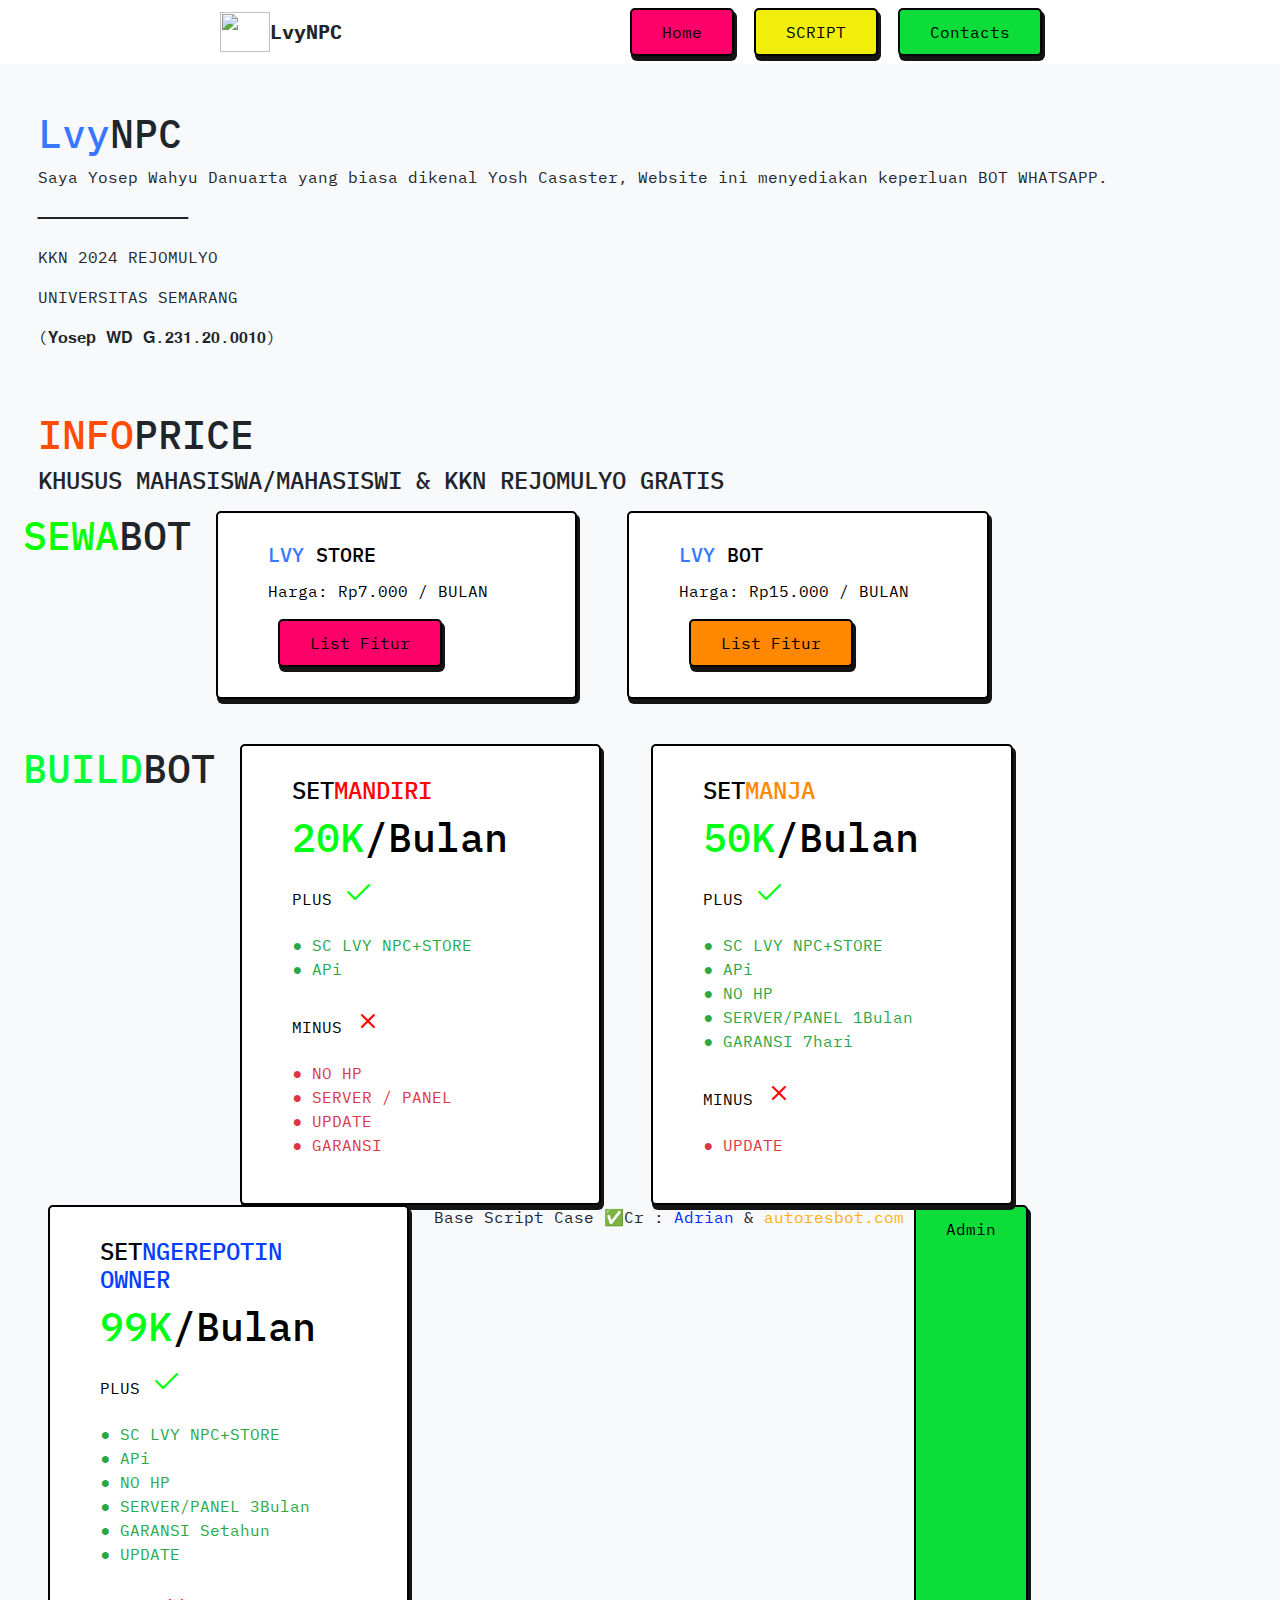
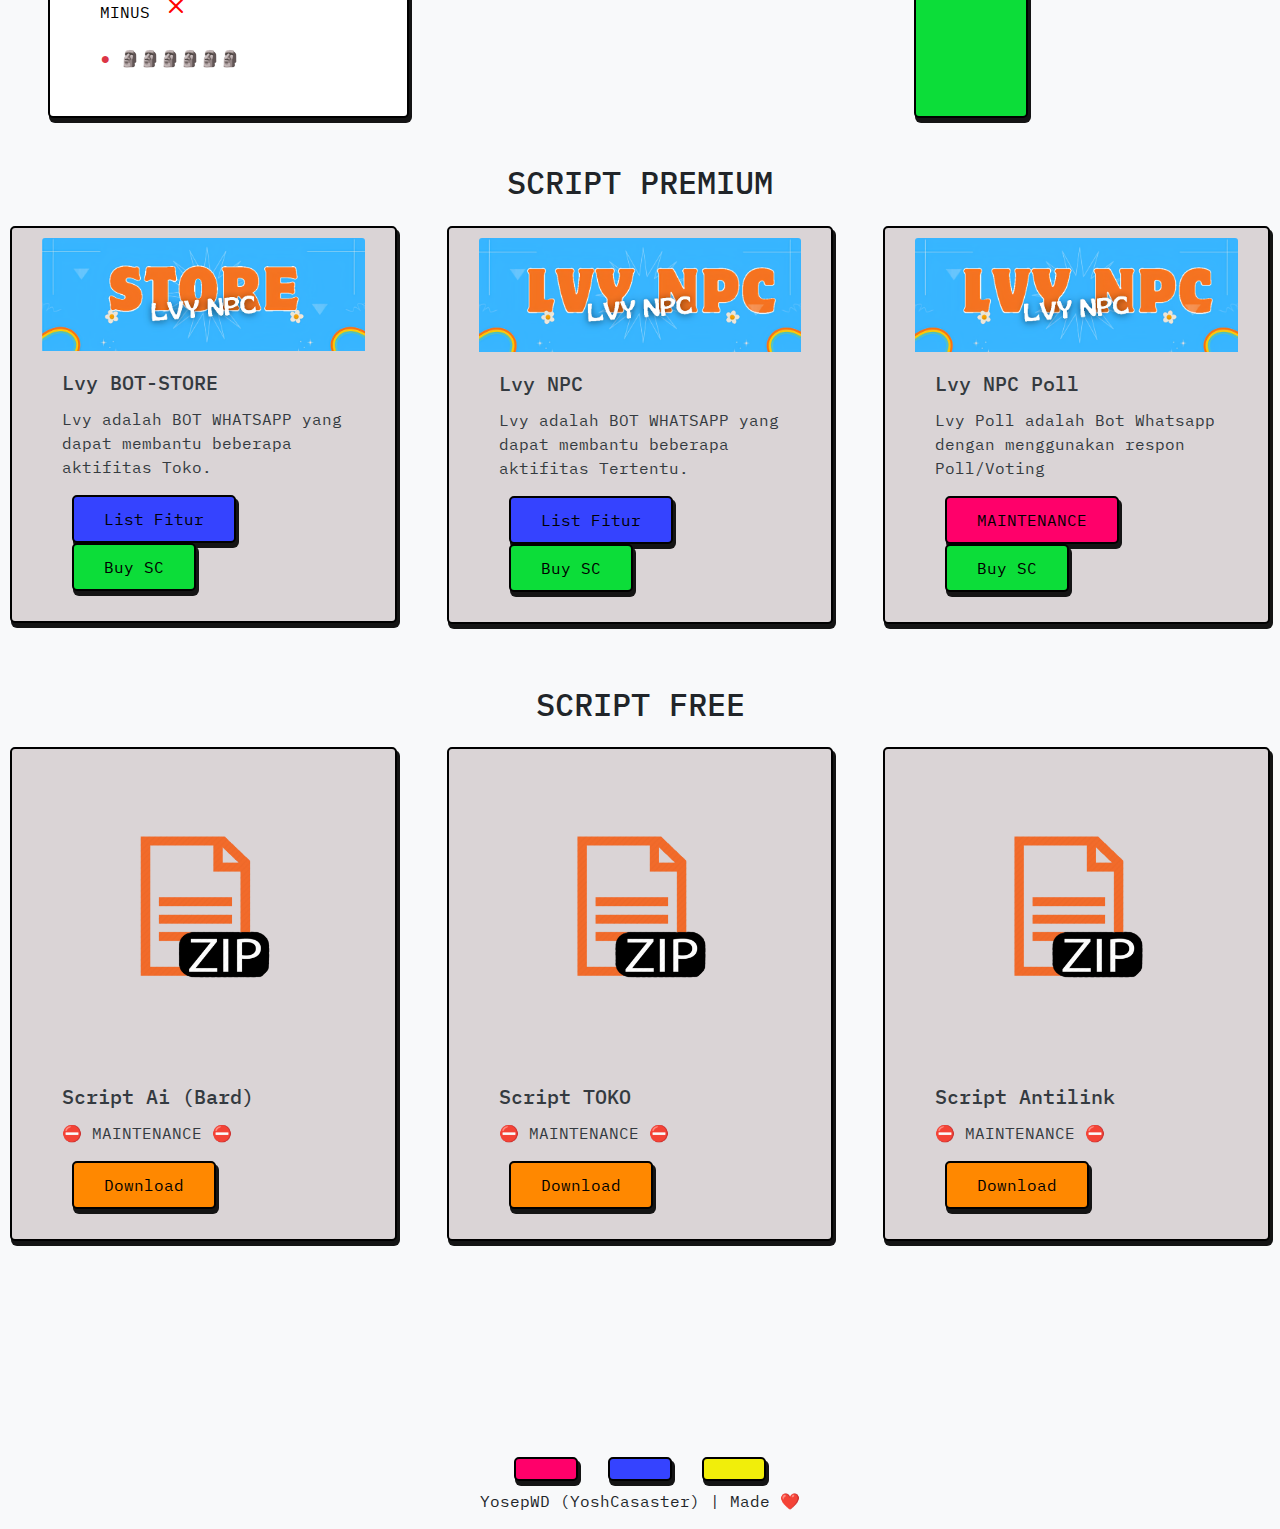
==== index.html @ 6e5c13b6 "update" ====
<!doctype html>
<html lang="en">
  <head>
    <!-- Required meta tags -->
    <meta charset="utf-8">
    <meta name="viewport" content="width=device-width, initial-scale=1, shrink-to-fit=no">
    <meta name="description" content="LvyNPC Portofolio With Bootstrap and Ajax" />
    <meta name="author" content="YosepWD" />
    <!-- Icon -->
    <link rel="icon" type="image/x-icon" href="https://telegra.ph/file/9cbc9ce41ae97f4415b42.png" />
    <!-- Bootstrap CSS -->
    <link rel="stylesheet" href="https://maxcdn.bootstrapcdn.com/bootstrap/4.0.0/css/bootstrap.min.css">
    <!-- fonts -->
    <link rel="preconnect" href="https://fonts.gstatic.com">
    <link href="https://fonts.googleapis.com/css2?family=Comfortaa:wght@300;400;700&display=swap" rel="stylesheet">
    <link href="https://fonts.googleapis.com/css2?family=IBM+Plex+Mono:wght@100;300;400&display=swap" rel="stylesheet">
    <!-- My CSS -->

    <!-- FA -->

  <meta name="viewport" content="width=device-width, initial-scale=1.0">
  <!-- Bootstrap CSS -->
  <link href="https://cdn.jsdelivr.net/npm/bootstrap@5.0.0-beta2/dist/css/bootstrap.min.css" rel="stylesheet"
    integrity="sha384-BmbxuPwQa2lc/FVzBcNJ7UAyJxM6wuqIj61tLrc4wSX0szH/Ev+nYRRuWlolflfl" crossorigin="anonymous" />

  <!-- Bootstrap Icons -->
  <link rel="stylesheet" href="https://cdn.jsdelivr.net/npm/bootstrap-icons@1.3.0/font/bootstrap-icons.css" />
  <link href='https://unpkg.com/boxicons@2.1.4/css/boxicons.min.css' rel='stylesheet'>
  <link rel="stylesheet" href="css/styles.css">
    <script src="https://kit.fontawesome.com/6e0e29fc96.js" crossorigin="anonymous"></script>
    <title>LvyNPC</title>
  </head>
  <body class="bg-light">
    <nav class="navbar navbar sticky-top navbar-expand-lg navbar-light bg-white  flex-grow-0">
        <div class="container">
            <h3><i class="fa fa-mug-hot text-white m-2 pt-1"></i></h3>
            <img src="https://telegra.ph/file/9cbc9ce41ae97f4415b42.png"width="50" height="40"/>
            <a class="navbar-brand font-weight-bold home">LvyNPC</a>
            <button class="navbar-toggler" type="button" data-toggle="collapse" data-target="#navbarSupportedContent" aria-controls="navbarSupportedContent" aria-expanded="false" aria-label="Toggle navigation">
                <span class="navbar-toggler-icon"></span>
            </button>
    
            <div class="collapse navbar-collapse" id="navbarSupportedContent">
                <ul class="navbar-nav ml-auto mr-4">
                    <li class="nav-item">
                        <a class="btn btn-pink home" href="#aboutme"><i class="fa fa-home home"></i> Home <span class="sr-only">(home)</span></a>
                    </li>
                    <li  class="nav-item" >
                        <a class="btn btn-blue about" href="#project" ><i class="fa fa-file"></i> SCRIPT</a>
                    </li>
                    <li   class="nav-item">
                        <a class="btn btn-orange skill" href="https://wa.me/6281935593316" ><i class="fa  fa-phone"></i> Contacts</a>
                    </li>
                </ul>
            </div>
        </div>
    </nav>	<!--Tutup Navbar-->
    
      <section id="aboutme">
        <div class="aboutme">
          <div class="main">
            <div class="detail">
              <h1><span style="color:#3877ff;">Lvy</span>NPC</h1>
              <p>Saya Yosep Wahyu Danuarta yang biasa dikenal Yosh Casaster, Website ini menyediakan keperluan BOT WHATSAPP.
              </p>
              <p>━━━━━━━━━━━━━━━</p>
              <p>KKN 2024 REJOMULYO</p>
              <p>UNIVERSITAS SEMARANG</p>
              <p>(𝐘𝐨𝐬𝐞𝐩 𝐖𝐃 𝐆.𝟐𝟑𝟏.𝟐𝟎.𝟎𝟎𝟏𝟎)
              </p>
            </div>
          </div>
        </div>
      </section>
      <section id="aboutme">
        <div class="aboutme">
          <div class="main">
            <div class="detail">
              <h1><span style="color:#ff4b04;">INFO</span>PRICE</h1>
              <h4><p>KHUSUS MAHASISWA/MAHASISWI & KKN REJOMULYO GRATIS</p></h4>
              <p> </p>
              
        <div class="row">
          <h1><span style="color:#0cff04;">SEWA</span>BOT</h1>
          <div class="col-md-4">   
            <div class="card card-harga">     
              <!--<img src="https://source.unsplash.com/random" class="card-img-top" alt="Gambar Produk">-->
              <div class="card-body">
                <h5 class="card-title"><span style="color:#3877ff;">LVY</span> STORE</h5>
                <p class="card-text">Harga: Rp7.000 / BULAN</p>
                <!-- Button trigger modal -->
<button type="button" class="btn btn-pink" data-toggle="modal" data-target="#exampleModalCenter"><i class="fa fa-file"></i>
  List Fitur
</button>

<!-- Modal -->
<div class="modal fade" id="exampleModalCenter" tabindex="-1" role="dialog" aria-labelledby="exampleModalCenterTitle" aria-hidden="true">
  <div class="modal-dialog modal-dialog-centered" role="document">
    <div class="modal-content">
      <div class="modal-header">
        <h5 class="modal-title" id="exampleModalLongTitle">Modal title</h5>
        <button type="button" class="close" data-dismiss="modal" aria-label="Close">
          <span aria-hidden="true">&times;</span>
        </button>
      </div>
      <div class="modal-body">
        ┌────────────<br>
│ • Name  : Alfa Assistance<br>
│ • Status : Premium<br>
│ • Date   : Minggu, 7 Januari 2024<br>
❏───────────<br>
┌─「COMMUNITY」<br>
│WEBSITE<br>
│• https://yoshcasaster.github.io/WebLVY/<br>
│SALURAN
│• https://whatsapp.com/channel/0029VaIZqLT3GJOqN5NQ0B2Y<br>
│GC LVY STARGIRL<br>
│• https://chat.whatsapp.com/FZTiA8zU3gM3tDPOD5cqKW<br>
❏───────────<br>
╭────「 ʙᴏᴛ ɪɴꜰᴏ  」<br>
│✦ ᴏᴡɴᴇʀ<br>
╰────────────────────────<br>
╭────「 ꜱᴇᴀʀᴄʜ/ᴅᴏᴡɴʟᴏᴀᴅ 」<br>
│✦ ᴍᴏᴅ <br>
│✦ ʏᴛꜱᴇᴀʀᴄʜ <br> 
│✦ ʏᴛᴍᴘ3 <br>
│✦ ᴛɪᴋᴛᴏᴋ <br>
╰────────────────────────<br>
╭────「 ɢᴀᴍᴇ  」<br>
│✦ ꜰᴀᴍɪʟʏ100 <br>
│✦ ʙʟᴀᴄᴋᴊᴀᴄᴋ<br>
│✦ ᴛᴇʙᴀᴋᴀɴɢᴋᴀ<br>
│✦ ᴛᴇʙᴀᴋʙᴇɴᴅᴇʀᴀ<br>
│✦ ᴛᴇʙᴀᴋ ʟᴀɢᴜ <br>
│✦ ᴛᴇʙᴀᴋ ɢᴀᴍʙᴀʀ <br>
│✦ ᴛᴇʙᴀᴋ ᴋᴀᴛᴀ <br>
│✦ ᴛᴇʙᴀᴋ ᴋᴀʟɪᴍᴀᴛ <br>
│✦ ᴛᴇʙᴀᴋ ʟɪʀɪᴋ <br>
│✦ ᴛᴇʙᴀᴋ ʟᴏɴᴛᴏɴɢ <br>
│✦ ᴋᴜɪꜱᴍᴀᴛʜ <br>
│✦ ᴛɪᴄᴛᴀᴄᴛᴏᴇ <br>
│✦ ᴅᴇʟᴛᴛᴄ <br>
│✦ ꜱᴜɪᴛ<br>
│✦ ᴛʀᴜᴛʜ<br>
│✦ ᴅᴀʀᴇ<br>
╰────────────────────────<br>
╭────「 ɢʀᴏᴜᴘ ᴍᴇɴᴜ  」<br>
│✦ ꜱᴇᴛᴡᴇʟᴄᴏᴍᴇ<br>
│✦ ᴡᴇʟᴄᴏᴍᴇ ᴏɴ/ᴏꜰꜰ<br>
│✦ ᴀʙꜱᴇɴ<br>
│✦ ʟɪꜱᴛᴀʙꜱᴇɴ<br>
│✦ ᴅᴇʟ <br>
│✦ ʟɪɴᴋɢʀᴜʙ<br> 
│✦ ɪɴꜰᴏɢʀᴜʙ <br>
│✦ ʀᴇꜱᴇᴛʟɪɴᴋɢᴄ <br>
│✦ ᴋɪᴄᴋ <br>
│✦ ᴀᴅᴅ <br>
│✦ ᴘʀᴏᴍᴏᴛᴇ <br>
│✦ ᴘʀᴏᴍᴏᴛᴇᴍᴇ<br>
│✦ ᴅᴇᴍᴏᴛᴇ <br>
│✦ ʜɪᴅᴇᴛᴀɢ <br>
│✦ ɢʀᴏᴜᴘ ᴏɴ/ᴏꜰꜰ<br>
│✦ ᴇᴅɪᴛɪɴꜰᴏ <br>
│✦ ᴇᴅɪᴛꜱᴜʙᴊᴇᴋ <br>
│✦ ᴇᴅɪᴛᴅᴇꜱᴋ <br>
│✦ ᴛᴀɢᴀʟʟ <br>
│✦ ᴅᴇᴍᴏᴛᴇᴀʟʟ <br>
│✦ ᴘʀᴏᴍᴏᴛᴇᴀʟʟ <br>
│✦ ꜱᴇᴡᴀ <br>
│✦ ʟɪꜱᴛꜱᴇᴡᴀ<br>
│✦ ᴏᴜᴛɢʀᴜᴘ <br>
│✦ ʙᴄɢʀᴏᴜᴘ <br>
│✦ ʙᴄɪᴍɢ <br>
│✦ ᴀɴᴛɪʟɪɴᴋ ᴏɴ/ᴏꜰꜰ<br>
│✦ ᴀɴᴛɪʟɪɴᴋᴠ2 ᴏɴ/ᴏꜰꜰ<br>
│✦ ɢᴇᴛɴᴀᴍᴇ <br>
│✦ ɢᴇᴛᴘɪᴄ <br>
│✦ ꜱᴇᴛᴘᴘʙᴏᴛ <br>
│✦ ꜱᴇᴛᴘᴘɢʀᴏᴜᴘ <br>
│✦ ᴀꜰᴋ<br>
│✦ ꜱᴇᴛʙɪᴏ<br>
│✦ ꜱᴇᴛɴᴀᴍᴇ<br>
│✦ ᴍᴜᴛᴇ<br>
│✦ ᴍᴇ<br>
│✦ ʙᴜʏʟɪᴍɪᴛ<br>
╰────────────────────────<br>
╭────「 ɪᴍᴀɢᴇ ᴄʀᴇᴀᴛᴏʀ  」<br>
│✦ ᴛᴏɪᴍᴀɢᴇ<br>
│✦ ʀᴇᴍᴏᴠᴇʙɢ<br>
│✦ ʜᴅ<br>
│✦ ꜱᴛɪᴄᴋᴇʀ <br>
│✦ ᴡᴍ <br>
╰────────────────────────<br>
╭────「 ꜱᴛᴏʀᴇ  」<br>
│✦ pdone<br>
│✦ pproses<br>
│✦ list<br>
│✦ addlist<br>
│✦ updatelist<br>
│✦ dellist<br>
│✦ ppcouple<br>
│✦ stalknick<br>
╰────────────────────────<br>
      </div>
      <div class="modal-footer">
        <button type="button" class="btn btn-secondary" data-dismiss="modal">Close</button>
        <button type="button" class="btn btn-primary">Save changes</button>
      </div>
    </div>
  </div>
</div>
                
              </div>
            </div>
          </div>
          <div class="col-md-4">
            <div class="card card-harga">   
             <!-- <img src="https://source.unsplash.com/random" class="card-img-top" alt="Gambar Produk"> -->
              <div class="card-body">
                <h5 class="card-title"><span style="color:#3877ff;">LVY</span> BOT</h5>
                <p class="card-text">Harga: Rp15.000 / BULAN</p>
                 <!-- Button trigger modal -->
<button type="button" class="btn btn-black" data-toggle="modal" data-target="#exampleModalLong"> <i class="fa fa-file"></i>
  List Fitur
</button>
</div>
<!-- Modal -->
<div class="modal fade" id="exampleModalLong" tabindex="-1" role="dialog" aria-labelledby="exampleModalLongTitle" aria-hidden="true">
  <div class="modal-dialog" role="document">
    <div class="modal-content">
      <div class="modal-header">
        <h5 class="modal-title" id="exampleModalLongTitle">Modal title</h5>
        <button type="button" class="close" data-dismiss="modal" aria-label="Close">
          <span aria-hidden="true">&times;</span>
        </button>
      </div>
      <div class="modal-body">
┌────────────<br>
│ • Name  : Alfa Assistance<br>
│ • Status : Premium<br>
│ • Date   : Minggu, 7 Januari 2024<br>
❏───────────<br>
┌─「COMMUNITY」<br>
│WEBSITE<br>
│• https://yoshcasaster.github.io/WebLVY/<br>
│SALURAN
│• https://whatsapp.com/channel/0029VaIZqLT3GJOqN5NQ0B2Y<br>
│GC LVY STARGIRL<br>
│• https://chat.whatsapp.com/FZTiA8zU3gM3tDPOD5cqKW<br>
❏───────────<br>
╭────「 ᴀʀᴛɪꜰɪᴄɪᴀʟ ɪɴᴛᴇʟʟɪɢᴇɴᴄᴇ 」<br>
│✦ ᴀɪ ᴛᴇxᴛ<br>
│✦ ᴀɪᴍᴀᴛʜ ᴛᴇxᴛ<br>
│✦ ᴠᴏɪᴄᴇᴀɪ ᴛᴇxᴛ | ᴏᴘꜱɪ<br>
│✦ ɪᴍᴀɢᴇʙɪɴɢ ᴛᴇxᴛ<br>
│✦ ɪᴍᴀɢᴇᴀɪ ᴛᴇxᴛ<br>
│✦ ꜱɪᴍɪ ᴛᴇxᴛ<br>
╰────────────────────────
╭────「 ᴀɴɪᴍᴇ 」<br>
│✦ ᴛᴏᴀɴɪᴍᴇ <br>
│✦ ᴡᴀɪꜰᴜ <br>
│✦ ɴᴇᴋᴏ <br>
│✦ ꜱʜɪɴᴏʙᴜ <br>
│✦ ᴍᴇɢᴜᴍɪɴ <br>
│✦ ʙᴜʟʟʏ <br>
│✦ ᴄᴜᴅᴅʟᴇ <br>
│✦ ᴄʀʏ <br>
│✦ ʜᴜɢ <br>
│✦ ᴀᴡᴏᴏ <br>
│✦ ᴋɪꜱꜱ <br>
│✦ ʟɪᴄᴋ <br>
│✦ ᴘᴀᴛ <br>
│✦ ꜱᴍᴜɢ <br>
│✦ ʙᴏɴᴋ <br>
│✦ ʏᴇᴇᴛ <br>
│✦ ʙʟᴜꜱʜ <br>
│✦ ꜱᴍɪʟᴇ <br>
│✦ ᴡᴀᴠᴇ <br>
│✦ ʜɪɢʜꜰɪᴠᴇ<br> 
│✦ ʜᴀɴᴅʜᴏʟᴅ <br>
│✦ ɴᴏᴍ <br>
│✦ ʙɪᴛᴇ <br>
│✦ ɢʟᴏᴍᴘ <br>
│✦ ꜱʟᴀᴘ <br>
│✦ ᴋɪʟʟ <br>
│✦ ᴋɪᴄᴋ <br>
│✦ ʜᴀᴘᴘʏ <br>
│✦ ᴡɪɴᴋ <br>
│✦ ᴘᴏᴋᴇ <br>
│✦ ᴅᴀɴᴄᴇ <br>
│✦ ᴄʀɪɴɢᴇ <br>
│✦ ᴡᴀɪꜰᴜ_ ɴꜱꜰᴡ <br> 
│✦ ɴᴇᴋᴏ_ ɴꜱꜰᴡ <br>
│✦ ᴛʀᴀᴘ_ ɴꜱꜰᴡ <br>
│✦ ʙʟᴏᴡᴊᴏʙ_ ɴꜱꜰᴡ<br>
╰────────────────────────<br>
╭────「 ʙᴀɴᴇᴅ  」<br>
│✦ ᴋᴇɴᴏɴ <br>
│✦ ʙᴀɴɴᴇᴅ <br>
│✦ ᴜɴʙᴀɴɴᴇᴅ <br>
│✦ ᴜɴʙᴀɴɴᴇᴅᴠ2 <br>
│✦ ᴜɴʙᴀɴɴᴇᴅᴠ3 <br>
│✦ ᴜɴʙᴀɴɴᴇᴅᴠ4 <br>
│✦ ᴜɴʙᴀɴɴᴇᴅᴠ5<br>
╰────────────────────────<br>
╭────「 ʙᴇʀɪᴛᴀ ᴍᴇɴᴜ  」<br>
│✦ ᴄɴɴ <br>
│✦ ᴄɴʙᴄ <br>
│✦ ᴛʀɪʙᴜɴ <br>
│✦ ᴋᴏᴍᴘᴀꜱ <br>
│✦ ᴅᴇᴛɪᴋ <br>
│✦ ᴅᴀɪʟʏ <br>
│✦ ɪɴᴇᴡꜱ <br>
│✦ ᴀɴᴛᴀʀᴀ <br>
│✦ ᴋᴏɴᴛᴀɴ <br>
│✦ ᴊᴀʟᴀɴᴛɪᴋᴜꜱ<br>
╰────────────────────────<br>
╭────「 ʙᴏᴛ ɪɴꜰᴏ  」<br>
│✦ ᴏᴡɴᴇʀ<br>
│✦ ɢʀᴜʙʙᴏᴛ<br>
│✦ ᴛᴜᴛᴏʀ<br>
╰────────────────────────<br>
╭────「 ᴅᴀᴛᴀʙᴀꜱᴇ  」<br>
│✦ ᴀᴅᴅᴠɴ <br>
│✦ ꜱᴇɴᴅᴠɴ <br>
│✦ ᴅᴇʟᴠɴ <br>
│✦ ʟɪꜱᴛᴠɴ<br>
│✦ ᴀᴅᴅʟɪꜱᴛ<br>
│✦ ᴅᴇʟʟɪꜱᴛ<br>
│✦ ʟɪꜱᴛ<br>
╰────────────────────────<br>
╭────「 ꜱᴇᴀʀᴄʜ/ᴅᴏᴡɴʟᴏᴀᴅ 」<br>
│✦ ᴋʙʙɪ <br>
│✦ ᴍᴏᴅ <br>
│✦ ʏᴛꜱᴇᴀʀᴄʜ <br> 
│✦ ʏᴛᴍᴘ3 <br>
│✦ ᴛɪᴋᴛᴏᴋ <br>
│✦ ᴛᴛꜱᴇᴀʀᴄʜ <br>
│✦ ᴛɪᴋᴛᴏᴋꜱʟɪᴅᴇ <br>
│✦ ᴛɪᴋᴛᴏᴋᴍᴘ3 <br>
│✦ ɪɢ <br>
│✦ ꜰʙ <br>
│✦ ᴘʟᴀʏ <br>
│✦ ʏᴛᴍᴘ4 <br>
│✦ ᴘɪɴᴛᴇʀᴇꜱᴛ<br> 
│✦ ɢᴏᴏɢʟᴇ <br>
│✦ ꜱᴛᴀʟᴋᴛɪᴋᴛᴏᴋ<br> 
│✦ ꜱʜɪᴏ<br>
╰────────────────────────<br>
╭────「 ɢᴀᴍᴇ  」<br>
│✦ ꜰᴀᴍɪʟʏ100 <br>
│✦ ʙʟᴀᴄᴋᴊᴀᴄᴋ<br>
│✦ ᴛᴇʙᴀᴋᴀɴɢᴋᴀ<br>
│✦ ᴛᴇʙᴀᴋʙᴇɴᴅᴇʀᴀ<br>
│✦ ᴛᴇʙᴀᴋ ʟᴀɢᴜ <br>
│✦ ᴛᴇʙᴀᴋ ɢᴀᴍʙᴀʀ <br>
│✦ ᴛᴇʙᴀᴋ ᴋᴀᴛᴀ <br>
│✦ ᴛᴇʙᴀᴋ ᴋᴀʟɪᴍᴀᴛ <br>
│✦ ᴛᴇʙᴀᴋ ʟɪʀɪᴋ <br>
│✦ ᴛᴇʙᴀᴋ ʟᴏɴᴛᴏɴɢ <br>
│✦ ᴋᴜɪꜱᴍᴀᴛʜ <br>
│✦ ᴛɪᴄᴛᴀᴄᴛᴏᴇ <br>
│✦ ᴅᴇʟᴛᴛᴄ <br>
│✦ ꜱᴜɪᴛ<br>
│✦ ᴛʀᴜᴛʜ<br>
│✦ ᴅᴀʀᴇ<br>
╰────────────────────────<br>
╭────「 ᴋᴇʀᴀɴɢ ᴀᴊᴀɪʙ  」<br>
│✦ ʙɪꜱᴀᴋᴀʜ<br>
│✦ ᴋᴀᴘᴀɴᴋᴀʜ<br>
│✦ ᴄᴇᴋɢᴀɴᴛᴇɴɢ<br>
│✦ ᴄᴇᴋᴄᴀɴᴛɪᴋ<br>
│✦ ᴄᴇᴋᴍᴀᴛɪ<br>
╰────────────────────────<br>
╭────「 ɢʀᴏᴜᴘ ᴍᴇɴᴜ  」<br>
│✦ ꜱᴇᴛᴡᴇʟᴄᴏᴍᴇ<br>
│✦ ᴡᴇʟᴄᴏᴍᴇ ᴏɴ/ᴏꜰꜰ<br>
│✦ ᴀʙꜱᴇɴ<br>
│✦ ʟɪꜱᴛᴀʙꜱᴇɴ<br>
│✦ ᴘᴜꜱʜᴋᴏɴᴛᴀᴋ <br>
│✦ ᴅᴇʟ <br>
│✦ ʟɪɴᴋɢʀᴜʙ<br> 
│✦ ɪɴꜰᴏɢʀᴜʙ <br>
│✦ ʀᴇꜱᴇᴛʟɪɴᴋɢᴄ <br>
│✦ ᴋɪᴄᴋ <br>
│✦ ᴀᴅᴅ <br>
│✦ ᴘʀᴏᴍᴏᴛᴇ <br>
│✦ ᴘʀᴏᴍᴏᴛᴇᴍᴇ<br>
│✦ ᴅᴇᴍᴏᴛᴇ <br>
│✦ ʜɪᴅᴇᴛᴀɢ <br>
│✦ ɢʀᴏᴜᴘ ᴏɴ/ᴏꜰꜰ<br>
│✦ ᴇᴅɪᴛɪɴꜰᴏ <br>
│✦ ᴇᴅɪᴛꜱᴜʙᴊᴇᴋ <br>
│✦ ᴇᴅɪᴛᴅᴇꜱᴋ <br>
│✦ ᴛᴀɢᴀʟʟ <br>
│✦ ᴅᴇᴍᴏᴛᴇᴀʟʟ <br>
│✦ ᴘʀᴏᴍᴏᴛᴇᴀʟʟ <br>
│✦ ꜱᴇᴡᴀ <br>
│✦ ʟɪꜱᴛꜱᴇᴡᴀ<br>
│✦ ᴏᴜᴛɢʀᴜᴘ <br>
│✦ ʙᴄɢʀᴏᴜᴘ <br>
│✦ ʙᴄɪᴍɢ <br>
│✦ ᴀɴᴛɪʟɪɴᴋ ᴏɴ/ᴏꜰꜰ<br>
│✦ ᴀɴᴛɪʟɪɴᴋᴠ2 ᴏɴ/ᴏꜰꜰ<br>
│✦ ɢᴇᴛɴᴀᴍᴇ <br>
│✦ ɢᴇᴛᴘɪᴄ <br>
│✦ ꜱᴇᴛᴘᴘʙᴏᴛ <br>
│✦ ꜱᴇᴛᴘᴘɢʀᴏᴜᴘ <br>
│✦ ᴀꜰᴋ<br>
│✦ ꜱᴇᴛʙɪᴏ<br>
│✦ ꜱᴇᴛɴᴀᴍᴇ<br>
│✦ ᴍᴜᴛᴇ<br>
│✦ ᴍᴇ<br>
│✦ ʙᴜʏʟɪᴍɪᴛ<br>
╰────────────────────────<br>
╭────「 ɪɴꜰᴏʀᴍᴀᴛɪᴏɴ 」<br>
│✦ ɪɴꜰᴏɢᴇᴍᴘᴀ <br>
│✦ ᴀʀᴛɪᴍɪᴍᴘɪ <br>
│✦ ʀᴀᴍᴀʟᴀɴᴊᴏᴅᴏʜ <br>
│✦ ᴀʀᴛɪɴᴀᴍᴀ <br>
│✦ ᴋᴇᴄᴏᴄᴏᴋᴀɴᴘᴀꜱᴀɴɢᴀɴ <br>
│✦ ꜱɪꜰᴀᴛᴜꜱᴀʜᴀ <br>
│✦ ᴘᴇᴋᴇʀᴊᴀᴀɴ <br>
│✦ ʀᴀᴍᴀʟᴀɴɴᴀꜱɪʙ <br>
│✦ ᴘᴏᴛᴇɴꜱɪᴘᴇɴʏᴀᴋɪᴛ <br>
│✦ ᴀʀᴛɪᴛᴀʀᴏᴛ <br>
│✦ ꜰᴇɴɢꜱʜᴜɪ <br>
│✦ ʜᴀʀɪʙᴀɪᴋ <br>
│✦ ʜᴀʀɪꜱᴀɴɢᴀʀ <br>
│✦ ʜᴀʀɪɴᴀᴀꜱ <br>
│✦ ɴᴀɢᴀʜᴀʀɪ <br>
│✦ ᴀʀᴀʜʀᴇᴊᴇᴋɪ <br>
│✦ ᴘᴇʀᴜɴᴛᴜɴɢᴀɴ <br>
│✦ ᴡᴇᴛᴏɴ <br>
│✦ ꜱɪꜰᴀᴛ <br>
│✦ ᴋᴇʙᴇʀᴜɴᴛᴜɴɢᴀɴ<br> 
│✦ ᴍᴇᴍᴀɴᴄɪɴɢ <br>
│✦ ᴍᴀꜱᴀꜱᴜʙᴜʀ<br>
╰────────────────────────<br>
╭────「 ɪꜱʟᴀᴍɪᴄ 」<br>
│✦ ᴊᴀᴅᴡᴀʟꜱʜᴏʟᴀᴛ<br>
╰────────────────────────<br>
╭────「 ɪᴍᴀɢᴇ ᴄʀᴇᴀᴛᴏʀ  」<br>
│✦ ᴛᴏɪᴍᴀɢᴇ<br>
│✦ ʀᴇᴍᴏᴠᴇʙɢ<br>
│✦ ᴏᴄʀ<br>
│✦ ᴇᴍᴏᴊɪᴛᴏꜱᴛɪᴄᴋᴇʀ<br>
│✦ ᴛᴏᴅɪꜱɴᴇʏ<br>
│✦ ꜰʟᴀᴍɪɴɢ<br>
│✦ ꜱʜᴀᴅᴏᴡ<br>
│✦ ᴍᴇᴛᴀʟʟɪᴄ<br>
│✦ ɴᴇᴏɴᴅʀᴀᴋ<br>
│✦ ɴᴇᴏɴɢʟᴏᴡ<br>
│✦ ʀᴀɪɴʙᴏᴡ<br>
│✦ ɢʀᴀꜰꜰɪᴛɪ<br>
│✦ ᴠɪɴᴛᴀɢᴇ<br>
│✦ ɢʀᴀᴅɪᴇɴᴛ<br>
│✦ ɪʟʟᴜᴍɪɴᴀᴛᴇᴅ<br>
│✦ ɴᴇɢᴀᴛɪᴠᴇ<br>
│✦ ʀᴇᴍᴏᴠᴀʟ<br>
│✦ ᴇᴍʙᴏꜱ<br>
│✦ ᴋᴇᴏɴɢ<br>
│✦ ɢʀᴀʏꜱᴄᴀʟᴇ<br>
│✦ ʙʟᴜʀ<br>
╰────────────────────────<br>
╭────「 ᴍᴀᴋᴇʀ 」<br>
│✦ ᴛᴛᴘ <br>
│✦ ᴛᴛᴘ2 <br>
│✦ ᴛᴛᴘ3 <br>
│✦ ᴛᴛᴘ4 <br>
│✦ ᴀᴛᴛᴘ <br>
│✦ ꜱᴛɪᴄᴋᴇʀ <br>
│✦ ᴡᴍ <br>
│✦ ᴡᴍᴠɪᴅᴇᴏ<br> 
│✦ Qᴄ <br>
│✦ Qᴄꜱᴛɪᴄᴋ<br>
╰────────────────────────<br>
╭────「 ꜱᴛᴏʀᴇ  」<br>
│✦ pdone<br>
│✦ pproses<br>
│✦ list<br>
│✦ addlist<br>
│✦ updatelist<br>
│✦ dellist<br>
│✦ ppcouple<br>
│✦ stalknick<br>
╰────────────────────────<br>
╭────「 ᴏᴡɴᴇʀ 」<br>
│✦ ᴘᴜʙʟɪᴄ <br>
│✦ ꜱᴇʟꜰ <br>
│✦ ᴀᴅᴅᴘʀᴇᴍ <br>
│✦ ᴅᴇʟᴘʀᴇᴍ <br>
│✦ ʟɪꜱᴛᴘʀᴇᴍ <br>
│✦ ᴀᴅᴅᴏᴡɴᴇʀ<br>
│✦ ᴅᴇʟᴏᴡɴᴇʀ<br>
│✦ ʙᴀɴ <br>
│✦ ᴜɴʙᴀɴ <br>
│✦ ʟɪꜱᴛʙᴀɴ <br>
│✦ ᴄʜᴀᴛ <br>
│✦ ᴊᴏɪɴ <br>
│✦ ʟᴇᴀᴠᴇ <br>
│✦ ᴅᴇʟᴍꜱɢ <br>
│✦ ɢᴇᴛᴍꜱɢ <br>
│✦ ʙʟᴏᴄᴋ <br>
│✦ ᴜɴʙʟᴏᴄᴋ <br>
│✦ ᴠɴꜱᴡ <br>
│✦ ʙᴜᴀᴛꜱᴡᴘᴛᴠ<br> 
│✦ ᴛᴏᴘᴛᴠ <br>
│✦ ʙᴜᴀᴛꜱᴡꜱ <br>
│✦ ʙᴜᴀᴛꜱᴡ <br>
│✦ ʙᴜᴀᴛꜱᴡɪᴍᴀɢᴇ<br> 
│✦ ʙᴜᴀᴛꜱᴡᴠɪᴅᴇᴏ<br>
│✦ ʟɪꜱᴛɢᴄ<br>
│✦ ʀᴇꜱᴛᴀʀᴛ<br>
│✦ ᴘᴜꜱʜᴋᴏɴᴛᴀᴋ2<br>
│✦ ᴄᴏɴꜰɪʀᴍꜱᴇᴡᴀ<br>
│✦ ɢᴄᴛᴀɢ<br>
│✦ ᴏᴜᴛɢʀᴜᴘ<br>
│✦ ʟɪꜱᴛ<br>
│✦ ʙᴜʏʟɪᴍɪᴛ<br>
│✦ ᴀᴅᴅʟɪꜱᴛ<br>
│✦ ᴀᴅᴅʟɪᴍɪᴛ<br>
│✦ ᴀᴅᴅᴍᴏɴᴇʏ<br>
╰────────────────────────<br>
╭────「 ʀᴀɴᴅᴏᴍ ɪᴍᴀɢᴇ 」<br>
│✦ ᴡᴀʟʟʜᴘ <br>
│✦ ᴅᴀʀᴋᴊᴏᴋᴇ <br>
│✦ ᴘᴜʙɢ <br>
│✦ ʜᴀᴄᴋᴇʀ <br>
│✦ ᴍᴇᴍᴇɪɴᴅᴏ <br>
│✦ ᴄᴏꜱᴘʟᴀʏ <br>
│✦ ʙᴏɴᴇᴋᴀ <br>
│✦ ᴄᴇᴄᴀɴ <br>
│✦ ᴄᴏɢᴀɴ<br>
╰────────────────────────<br>
╭────「 ʀᴀɴᴅᴏᴍ ᴛᴇxᴛ 」<br>
│✦ ᴊᴀᴡᴀQᴜᴏᴛᴇ <br>
│✦ ᴀɴɪᴍᴇQᴜᴏᴛᴇꜱ <br>
│✦ ʙᴜᴄɪɴQᴜᴏᴛᴇ <br>
│✦ ɪꜱʟᴀᴍɪQᴜᴏᴛᴇ <br>
│✦ ᴍᴏᴛɪᴠᴀꜱɪ <br>
│✦ ꜰᴀᴋᴛᴀᴜɴɪᴋ <br>
│✦ ᴘᴀɴᴛᴜɴ <br>
│✦ ᴘᴜɪꜱɪ <br>
│✦ ʀᴀɴᴅᴏᴍQᴜᴏᴛᴇ<br> 
│✦ ᴋᴀᴛᴀꜱᴇɴᴊᴀ<br>
╰────────────────────────<br>
╭────「 ᴛᴇxᴛᴘʀᴏ 」<br>
│✦ ʙʟᴀᴄᴋᴘɪɴᴋ ᴛᴇxᴛ<br>
│✦ ʙʟᴏᴏᴅꜰʀᴏꜱᴛᴇᴅ ᴛᴇxᴛ<br>
│✦ ꜰᴏɢɢʏᴡɪɴᴅᴏᴡ ᴛᴇxᴛ<br>
│✦ ꜰɪʀᴇᴡᴏʀᴋꜱᴘᴀʀᴋʟᴇ ᴛᴇxᴛ<br>
│✦ ᴅᴇʟᴜxᴇꜱɪʟᴠᴇʀ ᴛᴇxᴛ<br>
│✦ ᴄʟᴏᴜᴅ ᴛᴇxᴛ<br>
│✦ ʙʀᴇᴀᴋᴡᴀʟʟ ᴛᴇxᴛ<br>
│✦ ʙᴏᴋᴇʜ ᴛᴇxᴛ<br>
│✦ ʙᴏx3ᴅ ᴛᴇxᴛ<br>
│✦ ꜰᴜᴛᴜʀᴇɴᴇᴏɴ ᴛᴇxᴛ<br>
│✦ ᴊᴏᴋᴇʀʟᴏɢᴏ ᴛᴇxᴛ<br>
│✦ ɪᴍᴘʀᴇꜱꜱɪᴠᴇɢʟɪᴛᴄʜ ᴛᴇxᴛ<br>
│✦ ɪᴄᴇᴄᴏʟᴅ ᴛᴇxᴛ<br>
│✦ ʜᴏʀʀᴏʀʙʟᴏᴏᴅ ᴛᴇxᴛ<br>
│✦ ʜᴏʟᴏɢʀᴀᴘʜɪᴄ ᴛᴇxᴛ<br>
│✦ ʜᴀʀʀʏᴘᴏᴛᴛᴇʀ ᴛᴇxᴛ<br>
│✦ ʜᴀʟʟᴏᴡᴇᴇɴ ᴛᴇxᴛ<br>
│✦ ɢʀᴇᴇɴɴᴇᴏɴ ᴛᴇxᴛ<br>
│✦ ꜱʟɪᴄᴇᴅ ᴛᴇxᴛ<br>
│✦ ᴍᴀɢᴍᴀ ᴛᴇxᴛ<br>
│✦ ʟᴜxᴜʀʏ ᴛᴇxᴛ<br>
│✦ ᴍᴇᴛᴀʟᴅᴀʀᴋ ᴛᴇxᴛ<br>
│✦ ᴍɪɴɪᴏɴ ᴛᴇxᴛ<br>
│✦ ɴᴀᴛᴜʀᴇʟᴇᴀᴠᴇꜱ ᴛᴇxᴛ<br>
│✦ ɴᴇᴏɴ ᴛᴇxᴛ<br>
│✦ ɴᴇᴏɴʟɪɢʜᴛ ᴛᴇxᴛ<br>
│✦ ɴᴇᴡʏᴇᴀʀᴄᴀʀᴅ ᴛᴇxᴛ<br>
│✦ ʀᴏᴀᴅᴡᴀʀɴɪɴɢ ᴛᴇxᴛ<br>
│✦ ꜱᴀɴᴅꜱᴜᴍᴍᴇʀ ᴛᴇxᴛ<br>
│✦ ꜱᴀɴᴅᴡʀɪᴛɪɴɢ ᴛᴇxᴛ<br>
│✦ ꜱᴛʀᴀᴡʙᴇʀʀʏ ᴛᴇxᴛ<br>
│✦ ꜱᴀɴᴅᴇɴɢʀᴀᴠᴇᴅ ᴛᴇxᴛ<br>
│✦ ꜱᴜᴍᴍᴇʀꜱᴀɴᴅ ᴛᴇxᴛ<br>
│✦ ᴛʜᴜɴᴅᴇʀ ᴛᴇxᴛ<br>
│✦ ᴡᴀᴛᴇʀᴄᴏʟᴏʀ ᴛᴇxᴛ<br>
│✦ ᴡᴏɴᴅᴇʀꜰᴜʟɢʀᴀꜰꜰɪᴛɪ ᴛᴇxᴛ <br>
│✦ ᴀᴠᴇɴɢᴇʀ ᴛᴇxᴛ1 ᴛᴇxᴛ2<br>
│✦ ᴄᴏᴏʟɢʀᴀᴠɪᴛʏ ᴛᴇxᴛ1 ᴛᴇxᴛ2<br>
│✦ ᴡᴏʟꜰʟᴏɢᴏ ᴛᴇxᴛ1 ᴛᴇxᴛ2<br>
│✦ ɢʟɪᴛᴄʜ ᴛᴇxᴛ1 ᴛᴇxᴛ2<br>
│✦ ʟɪᴏɴʟᴏɢᴏ ᴛᴇxᴛ1 ᴛᴇxᴛ2<br>
│✦ ᴍᴀʀᴠᴇʟꜱᴛᴜᴅɪᴏ ᴛᴇxᴛ1 ᴛᴇxᴛ2<br>
│✦ ɴɪɴᴊᴀʟᴏɢᴏ ᴛᴇxᴛ1 ᴛᴇxᴛ2<br>
│✦ ᴘᴏʀɴʜᴜʙ ᴛᴇxᴛ1 ᴛᴇxᴛ2<br>
│✦ ꜱᴘᴀᴄᴇ ᴛᴇxᴛ1 ᴛᴇxᴛ2<br>
│✦ ꜱᴛᴇᴇʟ3ᴅ ᴛᴇxᴛ1 ᴛᴇxᴛ2<br>
│✦ ᴡᴀʟʟɢʀᴀᴠɪᴛʏ ᴛᴇxᴛ1 ᴛᴇxᴛ2<br>
╰────────────────────────<br>
╭────「 ᴛᴏᴏʟꜱ 」<br>
│✦ ʜᴅ <br>
│✦ ᴠɴ<br>
│✦ ᴅᴇᴛᴇᴄᴛꜱᴏɴɢ<br>
│✦ ᴄʜᴇᴄᴋꜱᴇʀᴠᴇʀ<br>
│✦ ɢɪᴛ<br>
│✦ ʟɪʀɪᴋ <br>
│✦ ᴄʀᴇᴀᴛᴇQʀ <br>
│✦ ᴅᴇᴛᴇᴄᴛQʀ <br>
│✦ ɪɴꜱᴘᴇᴄᴛ <br>
│✦ ꜱꜱᴡᴇʙ <br>
│✦ ᴛᴏᴍᴘ4 <br>
│✦ ᴛᴏᴍᴘ3 <br>
│✦ ᴛᴏᴀᴜᴅɪᴏ <br>
│✦ ᴛᴏᴠɴ <br>
│✦ ᴛᴏɢɪꜰ <br>
│✦ ᴛᴏᴜʀʟ <br>
│✦ ᴇᴍᴏᴊɪᴍɪx<br>
╰────────────────────────<br>
╭────「 ᴍᴏʀᴇ 」<br>
│✦ ꜱᴄ<br>
│✦ ʀᴇᴘᴏʀᴛ<br>
│✦ ꜱᴛʏʟᴇ<br>
╰────────────────────────<br>
      </div>
      <div class="modal-footer">
        <button type="button" class="btn btn-secondary" data-dismiss="modal">Close</button>
      </div>
    </div>
  </div>

              </div>
            </div>
          </div>
        </section>
        <section id="aboutme">
          <div class="aboutme">
        <div class="row">
          <h1><span style="color:#04ff3a;">BUILD</span>BOT</h1>
          <div class="col-md-4">
            <div class="card card-harga">
              <!--<img src="https://source.unsplash.com/random" class="card-img-top" alt="Gambar Produk">-->
              <div class="card-body">
                <h4>SET<span style="color:#ff0404;">MANDIRI</span></h4>
                <h1><span style="color:#00ff15;">20K</span>/Bulan</h1>
                <p class="card-text">PLUS <i class="bi-check2" style="font-size: 2rem; color: rgb(0, 255, 13);"></i></p>
                <ul class="list-unstyled text-success">
                  <li>● SC LVY NPC+STORE</li>
                  <li>● APi</li>
                </ul>
                <p class="card-text">MINUS <i class="bi-x" style="font-size: 2rem; color: rgb(255, 0, 0);"></i></p>
                <ul class="list-unstyled text-danger">
                  <li>● NO HP</li>
                  <li>● SERVER / PANEL</li>
                  <li>● UPDATE</li>
                  <li>● GARANSI</li>
                  </ul>
              </div>
            </div>
          </div>
          <div class="col-md-4">
            <div class="card card-harga">
              <!--<img src="https://source.unsplash.com/random" class="card-img-top" alt="Gambar Produk">-->
              <div class="card-body">
                <h4>SET<span style="color:#ff8a04;">MANJA</span></h4>
                <h1><span style="color:#00ff15;">50K</span>/Bulan</h1>
                <p class="card-text">PLUS <i class="bi-check2" style="font-size: 2rem; color: rgb(0, 255, 13);"></i></p>
                <ul class="list-unstyled text-success">
                  <li>● SC LVY NPC+STORE</li>
                  <li>● APi</li>
                  <li>● NO HP</li>
                  <li>● SERVER/PANEL 1Bulan</li>
                  <li>● GARANSI 7hari</li>
                </ul>
                <p class="card-text">MINUS <i class="bi-x" style="font-size: 2rem; color: rgb(255, 0, 0);"></i></p>
                <ul class="list-unstyled text-danger">
                  <li>● UPDATE</li>
                  </ul>
              </div>
            </div>
          </div>
          <div class="col-md-4">
            <div class="card card-harga">
              <!--<img src="https://source.unsplash.com/random" class="card-img-top" alt="Gambar Produk">-->
              <div class="card-body">
                <h4>SET<span style="color:#043fff;">NGEREPOTIN OWNER</span></h4>
                <h1><span style="color:#00ff15;">99K</span>/Bulan</h1>
                <p class="card-text">PLUS <i class="bi-check2" style="font-size: 2rem; color: rgb(0, 255, 13);"></i></p>
                <ul class="list-unstyled text-success">
                  <li>● SC LVY NPC+STORE</li>
                  <li>● APi</li>
                  <li>● NO HP</li>
                  <li>● SERVER/PANEL 3Bulan</li>
                  <li>● GARANSI Setahun</li>
                  <li>● UPDATE</li>
                </ul>
                <p class="card-text">MINUS <i class="bi-x" style="font-size: 2rem; color: rgb(255, 0, 0);"></i></p>
                <ul class="list-unstyled text-danger">
                  <li>● 🗿🗿🗿🗿🗿🗿</li>
                  </ul>
              </div>
            </div>
          </div>
          <p>Base Script Case ✅</p>
              <p>Cr : <span style="color:#042aff;">Adrian</span> & <span style="color:#ffb004;">autoresbot.com</span></p>
              <a class="btn btn-orange skill" href="https://wa.me/6281935593316" ><i class="fa  fa-whatsapp"></i> Admin</a>
        </div>
      </div>
    </div>
            </div>
          </div>
    </section>
      <!--<section id="project">
      <div class="wrapper">
    <div class="table basic">
      <div class="head_tab"><h2>Single<br> Web Hosting</h2></div>
      <div class="aj_p"><p>Ideal solution for beginners</p></div>
      <div class="price-section">
        <div class="price-area">
          <div class="inner-area">
            <span class="text">₹</span>
            <span class="price">29<span style="font-size:12px">/mo</span></span>
          </div>
        </div>
      </div>
      <div class="package-name"></div>
      <ul class="features">
        <div class="btn"><button>Add to Cart</button></div>
        <p class="aj_des">₹159/mo when you renew</p>
        <li>
          <span class="list-name">1 Website</span>
          <span class="icon check"><i class="fas fa-check"></i></span>
        </li>
        <li>
          <span class="list-name">~10000 Visits Monthly</span>
          <span class="icon check"><i class="fas fa-check"></i></span>
        </li>
        <li>
          <span class="list-name">30 GB SSD Storage</span>
          <span class="icon cross"><i class="fas fa-times"></i></span>
        </li>
        <li>
          <span class="list-name">100 GB Bandwidth</span>
          <span class="icon cross"><i class="fas fa-times"></i></span>
        </li>
      </ul>
      <div><h2>See all features <span class="icon cross"><i class="fa fa-angle-down"></i></span></h2></div>
    </div>
    <div class="table premium">
      <div class="head_tab"><h2>Premium <br>Web Hosting</h2></div>
      <div class="aj_p"><p>Perfect package for personal</p></div>
      <div class="ribbon"><span>BEST VALUE</span></div>
      <div class="price-section">
        <div class="price-area">
          <div class="inner-area">
            <span class="text">₹</span>
            <span class="price">59<span style="font-size:12px">/mo</span></span>
          </div>
        </div>
      </div>
      <div class="package-name"></div>
      <ul class="features">
        <div class="btn"><button>Add to Cart</button></div>
        <p class="aj_des">₹159/mo when you renew</p>
        <li>
          <span class="list-name">50 Website</span>
          <span class="icon check"><i class="fas fa-check"></i></span>
        </li>
        <li>
          <span class="list-name">~25000 Visits Monthly </span>
          <span class="icon check"><i class="fas fa-check"></i></span>
        </li>
        <li>
          <span class="list-name">60 GB SSD Storage</span>
          <span class="icon check"><i class="fas fa-check"></i></span>
        </li>
        <li>
          <span class="list-name">200 GB Bandwidth</span>
          <span class="icon cross"><i class="fas fa-times"></i></span>
        </li>
      </ul>
      <div class="premium_all"><h2>See all features <span class="icon cross"><i class="fa fa-angle-down"></i></span></h2></div>
    </div>
    <div class="table ultimate">
      <div class="head_tab"><h2>Ultimate <br>Web Hosting</h2></div>
      <div class="aj_p"><p>Perfect package for businesses</p></div>
      <div class="price-section">
        <div class="price-area">
          <div class="inner-area">
            <span class="text">₹</span>
            <span class="price">99<span style="font-size:12px">/mo</span></span>
          </div>
        </div>
      </div>
      <div class="package-name"></div>
      <ul class="features">
        <div class="btn"><button>Add to Cart</button></div>
        <p class="aj_des">₹159/mo when you renew</p>
        <li>
          <span class="list-name">100 Website</span>
          <span class="icon check"><i class="fas fa-check"></i></span>
        </li>
        <li>
          <span class="list-name">~75000 Visits Monthly </span>
          <span class="icon check"><i class="fas fa-check"></i></span>
        </li>
        <li>
          <span class="list-name">200 GB SSD Storage</span>
          <span class="icon check"><i class="fas fa-check"></i></span>
        </li>
        <li>
          <span class="list-name">500 GB Bandwidth</span>
          <span class="icon check"><i class="fas fa-check"></i></span>
        </li>
      </ul>
      <div><h2>See all features <span class="icon cross"><i class="fa fa-angle-down"></i></span></h2></div>
    </div>
  </div>
</section>-->
   <section id="project">
    <div class="project">
      <div class="row text-center mb-3">
        <div class="col">
          <h2>SCRIPT PREMIUM</h2>
        </div>
      </div>
      <div class="row justify-content-center">
        <div class="col-md-4 mb-3">
          <div class="card-pink card project-tile">
            <img src="itemstore.jpeg" class="card-img-top" alt="Project 1" />
            <div class="card-body ">
              <h5 class="card-title text-dark">Lvy BOT-STORE</h5>
              <p class="text-dark">Lvy adalah BOT WHATSAPP yang dapat membantu beberapa aktifitas Toko.</p>
                <a class="btn btn-white skill" href="items1.html" ><i class="fa fa-file"> </i> List Fitur</a>
              </a>
                  <a class="btn btn-orange skill" href="https://wa.me/6281935593316" ><i class="fa  fa-whatsapp"></i> Buy SC</a>
              </a>
            </div>
          </div>
        </div>
        <div class="col-md-4 mb-3">
          <div class="card-pink  card project-tile">
            <img src="itembot1.jpeg" class="card-img-top" alt="Project 2" />
            <div class="card-body">
              <h5 class="card-title text-dark">Lvy NPC</h5>
              <p class="text-dark">Lvy adalah BOT WHATSAPP yang dapat membantu beberapa aktifitas Tertentu.</p>
              <a class="btn btn-white skill" href="items1.html"><i class="fa fa-file"></i> List Fitur</a>
              </a>
                  <a class="btn btn-orange skill" href="https://wa.me/6281935593316" ><i class="fa  fa-whatsapp"></i> Buy SC</a>
              </a>
            </div>
          </div>
        </div>
        <div class=" col-md-4 mb-3">
          <div class="card-pink  card project-tile">
            <img src="itembot1.jpeg" class="card-img-top" alt="Project 3" />
            <div class="card-body">
              <h5 class="card-title text-dark">Lvy NPC Poll</h5>
              <p class="text-dark">Lvy Poll adalah Bot Whatsapp dengan menggunakan respon Poll/Voting 
              </p>
              <a class="btn btn-pink skill" href="#" ><i class="fa fa-file"></i> MAINTENANCE</a>
              </a>
                  <a class="btn btn-orange skill" href="https://wa.me/6281935593316"><i class="fa  fa-whatsapp"></i> Buy SC</a>
              </a>
            </div>
          </div>
        </div>
      </div>
    </div>
    </div>
  </section>
  
   <section id="project">
    <div class="project">
      <div class="row text-center mb-3">
        <div class="col">
          <h2>SCRIPT FREE</h2>
        </div>
      </div>
      <div class="row justify-content-center">
        <div class=" col-md-4 mb-3">
          <div class="card-pink  card project-tile">
            <img class= "img-card" src="zip.png"  alt="Project 3" />
            <div class="card-body">
              <h5 class="card-title text-dark">Script Ai (Bard)</h5>
              <p class="text-dark">⛔ MAINTENANCE ⛔ 
              </p>
              </p>
                  <a class="btn btn-black skill" href="https://wa.me/6281935593316"><i class="fa fa-download"></i> Download</a>
              </a>
            </div>
          </div>
        </div>
        <div class=" col-md-4 mb-3">
          <div class="card-pink  card project-tile">
            <img class= "img-card" src="zip.png"  alt="Project 3" />
            <div class="card-body">
              <h5 class="card-title text-dark">Script TOKO</h5>
              <p class="text-dark">⛔ MAINTENANCE ⛔ 
              </p>
                  <a class="btn btn-black skill" href="https://wa.me/6281935593316"><i class="fa fa-download"></i> Download</a>
              </a>
            </div>
          </div>
        </div>
        <div class=" col-md-4 mb-3">
          <div class="card-pink  card project-tile">
            <img class= "img-card" src="zip.png"  alt="Project 3" />
            <div class="card-body">
              <h5 class="card-title text-dark">Script Antilink</h5>
              <p class="text-dark">⛔ MAINTENANCE ⛔ 
              </p>
                  <a class="btn btn-black skill" href="https://wa.me/6281935593316"><i class="fa fa-download"></i> Download</a>
              </a>
            </div>
          </div>
        </div>
      </div>
    </div>
    </div>
  </section>
   
    <!-- footer -->
    <section>
    <div class="custom-footer text-center">
            <div class="col-12">
                <a class="btn btn-pink mb-2" href="https://instagram.com/yosepwd"><i class="fa fa-instagram"></i></a>
                <a class="btn btn-white mb-2" href="https://github.com/YoshCasaster"><i class="fa fa-github"></i></a>
                <a class="btn btn-blue mb-2" href="https://yoshcasaster.github.io/gblso.github.io/"><i class="fa fa-globe"></i></a>
                <p class="text"> YosepWD (YoshCasaster) | Made ❤️</p>
            </div>
    </div>

</section>

</body>
   
<script src='js/typed.js'></script>
<script src='js/jquery-2.2.4.min.js'></script>
<!-- <script src='js/jquery.easing.min.js'></script> -->
<script src='js/main.js'></script>
<script src='https://maxcdn.bootstrapcdn.com/bootstrap/4.0.0/js/bootstrap.min.js'></script>
</html>
---- css/styles.css ----
/*
Name : Style.css Portofolio
Author : Fikri Maulana
Date : 7 April 2021
Ref By : https://github.com/egierdian/disawerin
*/

body {
	font-family: 'IBM Plex Mono', monospace;
}


/* content */



.custom-content {
	padding-bottom: 5px;
	max-width: 700px;
	display: flex;
	justify-content: center;
}

.custom-content .card {
	margin-top: -3px;
	justify-content: center;
	border: 3px solid black;
	background-color: #f1f0f0;
	box-shadow: 7px 7px 0px 1px rgb(20, 20, 20);
}

.custom-content .right {
	display: flex;
	justify-content: flex-end;
}

.custom-content .right p {
	font-family: 'Comfortaa', cursive;
	background-color: #df548e;
	padding: 5px 20px;
	border: 3px solid black;
	border-radius: 3px;
	box-shadow: 7px 7px 0px 1px rgb(20, 20, 20);
	margin-bottom: -1px;
}

@media screen and (min-width: 1200px) {
	.custom-footer {
		padding-top: 200x;
		
		bottom: 0;
		width: 100%;
	}
}


/* footer */

.custom-footer {
	padding-top: 200px;
	bottom: 0;
	width: 100%;
}


/* button */
.btn-black {
	background-color: #ff8800;
	padding: 10px 30px;
	border: 2px solid black;
	margin: 0px 10px;
	color: black;
	border-radius: 5px;
	/* bs: left top ambyar */
	box-shadow: 2px 4px 0px 1px rgb(20 20 20);
}
.btn-yellow {
	background-color: #eb8108;
	padding: 10px 30px;
	border: 2px solid black;
	margin: 0px 10px;
	color: black;
	border-radius: 5px;
	/* bs: left top ambyar */
	box-shadow: 2px 4px 0px 1px rgb(20 20 20);
}

.btn-blue {
	background-color: #f1ee0a;
	padding: 10px 30px;
	border: 2px solid black;
	margin: 0px 10px;
	color: black;
	border-radius: 5px;
	/* bs: left top ambyar */
	box-shadow: 2px 4px 0px 1px rgb(20 20 20);
}

.btn-orange {
	background-color: #0cdd39;
	padding: 10px 30px;
	border: 2px solid black;
	margin: 0px 10px;
	color: black;
	border-radius: 5px;
	/* bs: left top ambyar */
	box-shadow: 2px 4px 0px 1px rgb(20 20 20);
}

.btn-pink {
	background-color: #ff006a;
	padding: 10px 30px;
	border: 2px solid black;
	margin: 0px 10px;
	color: black;
	border-radius: 5px;
	/* bs: left top ambyar */
	box-shadow: 2px 4px 0px 1px rgb(20 20 20);
}

.btn-white {
	background-color: #3543ff;
	padding: 10px 30px;
	border: 2px solid black;
	margin: 0px 10px;
	color: black;
	border-radius: 5px;
	/* bs: left top ambyar */
	box-shadow: 2px 4px 0px 1px rgb(20 20 20);
}


/* button hover */

.btn-blue:hover {
	color: black;
	margin-top: 3px;
	margin-bottom: -3px;
	box-shadow: 2px 3px 0px 1px rgb(20, 20, 20);
}

.btn-orange:hover {
	color: black;
	margin-top: 3px;
	margin-bottom: -3px;
	box-shadow: 2px 3px 0px 1px rgb(20, 20, 20);
}

.btn-pink:hover {
	color: black;
	margin-top: 3px;
	margin-bottom: -3px;
	box-shadow: 2px 3px 0px 1px rgb(20, 20, 20);
}

.btn-white:hover {
	color: black;
	margin-top: 3px;
	margin-bottom: -3px;
	box-shadow: 2px 3px 0px 1px rgb(20, 20, 20);
}



.card-pink {
	background-color: #dad4d6;
	padding: 10px 30px;
	border: 2px solid black;
	margin: 0px 10px;
	color: black;
	border-radius: 5px;
	/* bs: left top ambyar */
	box-shadow: 2px 4px 0px 1px rgb(20 20 20);
}
.card-harga {
	background-color: #ffffff;
	padding: 10px 30px;
	border: 2px solid black;
	margin: 0px 10px;
	color: black;
	border-radius: 5px;
	/* bs: left top ambyar */
	box-shadow: 2px 4px 0px 1px rgb(20 20 20);
}
/* */

.card .img-about {
	background-image: url('../img/kofi.png');
	background-repeat: no-repeat;
	background-size: 40%;
	background-position-x: right;
	background-position-y: bottom;
}

	

/* Cursor */

.typed-cursor {}


/* If fade out option is set */

.typed-fade-out {}

.animated {
	padding-top: 95px;
	margin-bottom: 60px;
	-webkit-animation-duration: 1s;
	animation-duration: 1s;
	-webkit-animation-fill-mode: both;
	animation-fill-mode: both;
}

@-webkit-keyframes lightSpeedIn {
	0% {
		-webkit-transform: translateX(100%) skewX(-30deg);
		opacity: 0;
	}
	60% {
		-webkit-transform: translateX(-20%) skewX(30deg);
		opacity: 1;
	}
	80% {
		-webkit-transform: translateX(0%) skewX(-15deg);
		opacity: 1;
	}
	100% {
		-webkit-transform: translateX(0%) skewX(0deg);
		opacity: 1;
	}
}

@keyframes lightSpeedIn {
	0% {
		transform: translateX(100%) skewX(-30deg);
		opacity: 0;
	}
	60% {
		transform: translateX(-20%) skewX(30deg);
		opacity: 1;
	}
	80% {
		transform: translateX(0%) skewX(-15deg);
		opacity: 1;
	}
	100% {
		transform: translateX(0%) skewX(0deg);
		opacity: 1;
	}
}
.hubungi {
    padding: 0 8.4rem;
}
.aboutme {
    padding: 0 2.4rem;; 
	padding-top: 45px;
}
.project {
    
	padding-top: 45px;
}
.container {
    padding: 0 8.4rem;
}

.lightSpeedIn {
	-webkit-animation-name: lightSpeedIn;
	animation-name: lightSpeedIn;
	-webkit-animation-timing-function: ease-out;
	animation-timing-function: ease-out;
}

.animated.lightSpeedIn {
	-webkit-animation-duration: 0.5s;
	animation-duration: 0.5s;
}

.wrapper{
	max-width: 1090px;
	width: 100%;
	margin: auto;
	display: flex;
	flex-wrap: wrap;
	justify-content: space-between;
  }
  .wrapper .table{
	width: calc(33% - 20px);
	padding: 30px 30px;
	position: relative;
	text-align: center;
	background-color: #ffffff;
	border: 2px solid black;
	margin: 0px 10px;
	color: black;
	border-radius: 5px;
	/* bs: left top ambyar */
	box-shadow: 2px 4px 0px 1px rgb(20 20 20);
  }
  .table .price-section{
	display: flex;
	justify-content: center;
  }
  .table .price-area{
	height: 120px;
	width: 120px;
	border-radius: 50%;
	padding: 2px;
  }
  
  .aj_p{
	text-align: center;
  }
  
  p.aj_des {
	color: grey;
	padding-bottom: 30px;
	font-size: 14px;
  }
  
  .table.premium {
	margin: -20px;
  }
  
  .premium_all {
	padding-top: 22px;
  }
  
  .price-area .inner-area{
	height: 100%;
	width: 100%;
	line-height: 117px;
	text-align: center;
	color: #fff;
	position: relative;
  }
  
  .price-area .inner-area .text{
	font-size: 25px;
	font-weight: 400;
	position: absolute;
	top: -10px;
	left: 5px;
  }
  
  .price-area .inner-area .price{
	font-size: 45px;
	font-weight: 500;
	margin-left: 16px;
  }
  
  .table .package-name{
	width: 100%;
	height: 2px;
	margin :35px 0;
	position: relative;
  }
  
  .table .features li{
	margin-bottom: 15px;
	list-style: none;
	display: flex;
	justify-content: space-between;
  }
  
  .features li .list-name{
	font-size: 17px;
	font-weight: 400;
  }
  
  .features li .icon{
	font-size: 15px;
  }
  
  .features li .icon.check{
	color: #2db94d;
  }
  
  .features li .icon.cross{
	color: #cd3241;
  }
  
  .table .btn{
	width: 100%;
	display: flex;
	justify-content: center;
  }
  
  .table .btn button{
	width: 80%;
	height: 50px;
	color: #fff;
	font-size: 20px;
	font-weight: 500;
	border: none;
	outline: none;
	border-radius: 25px;
	cursor: pointer;
	transition: all 0.3s ease;
  }
  
  .table .btn button:hover{
	border-radius: 5px;
  }
  
  .basic ::selection,
  .basic .price-area,
  .basic .inner-area,
  .basic .head_tab h2{
	color:red;
  }
  
  .basic .btn button{
	background: red;
	color: #fff;
	margin-top: -75px;
  }
  
  .basic .btn button:hover{
	background: rgba(240, 101,36);
	color: #fff;
  }
  
  .premium ::selection,
  .premium .price-area,
  .premium .inner-area,
  .premium .head_tab h2{
	color:#ba24f0;
  }
  
  .premium .btn button{
	background: #ba24f0;
	color: #fff;
	margin-top: -75px;
  }
  
  .premium .btn button:hover{
	background: rgba(240, 101,36);
	color: #fff;
  }
  
  .ultimate ::selection,
  .ultimate .price-area,
  .ultimate .inner-area,
  .ultimate .head_tab h2{
	color:#f5b55a;
  }
  
  .ultimate .btn button{
	background: #f5b55a;
	color: #fff;
	margin-top: -75px;
  }
  
  .ultimate .btn button:hover{
	background: rgba(240, 101,36);
	color: #fff;
  }
  @media (max-width: 768px) {
	.navbar-brand {
	  font-size: 16px;
	}
  }

  @media (max-width:756px){
	.wrapper .table{
	  width: 100%;
	}
  
	.table.premium{
	  margin: 40px 0px;
	}
	.table.ultimate{
	  margin: 0px;
	}
  }
  
  ::selection{
	color:#fff;
  }
  
  .table .ribbon{
	width: 150px;
	height: 150px;
	position: absolute;
	top: -10px;
	left: -10px;
	overflow: hidden;
  }
  
  .table .ribbon::before,
  table .ribbon::after{
	position: absolute;
	content: "";
	z-index: -1;
	display: block;
	border: 7px solid #ba24f0;
	border-top-color: transparent;
	border-left-color: transparent;
  }
  
  .table .ribbon::before{
	top: 0px;
	right: 15px;
  }
  
  .table .ribbon::after{
	bottom: 15px;
	left: 0px;
  }
  
  .table .ribbon span{
	position: absolute;
	top:30px;
	right: 0;
	transform: rotate(-45deg);
	width: 200px;
	background: #ba24f0;
	padding: 10px 0;
	color: #fff;
	text-align: center;
	font-size: 17px;
	box-shadow: 0 5px 10px rgba(0,0,0,0.12);
  }
  img.img-card {
	min-width: 1px;
	width: 95%;
	margin-left: 1%;
	padding: 1px;
}
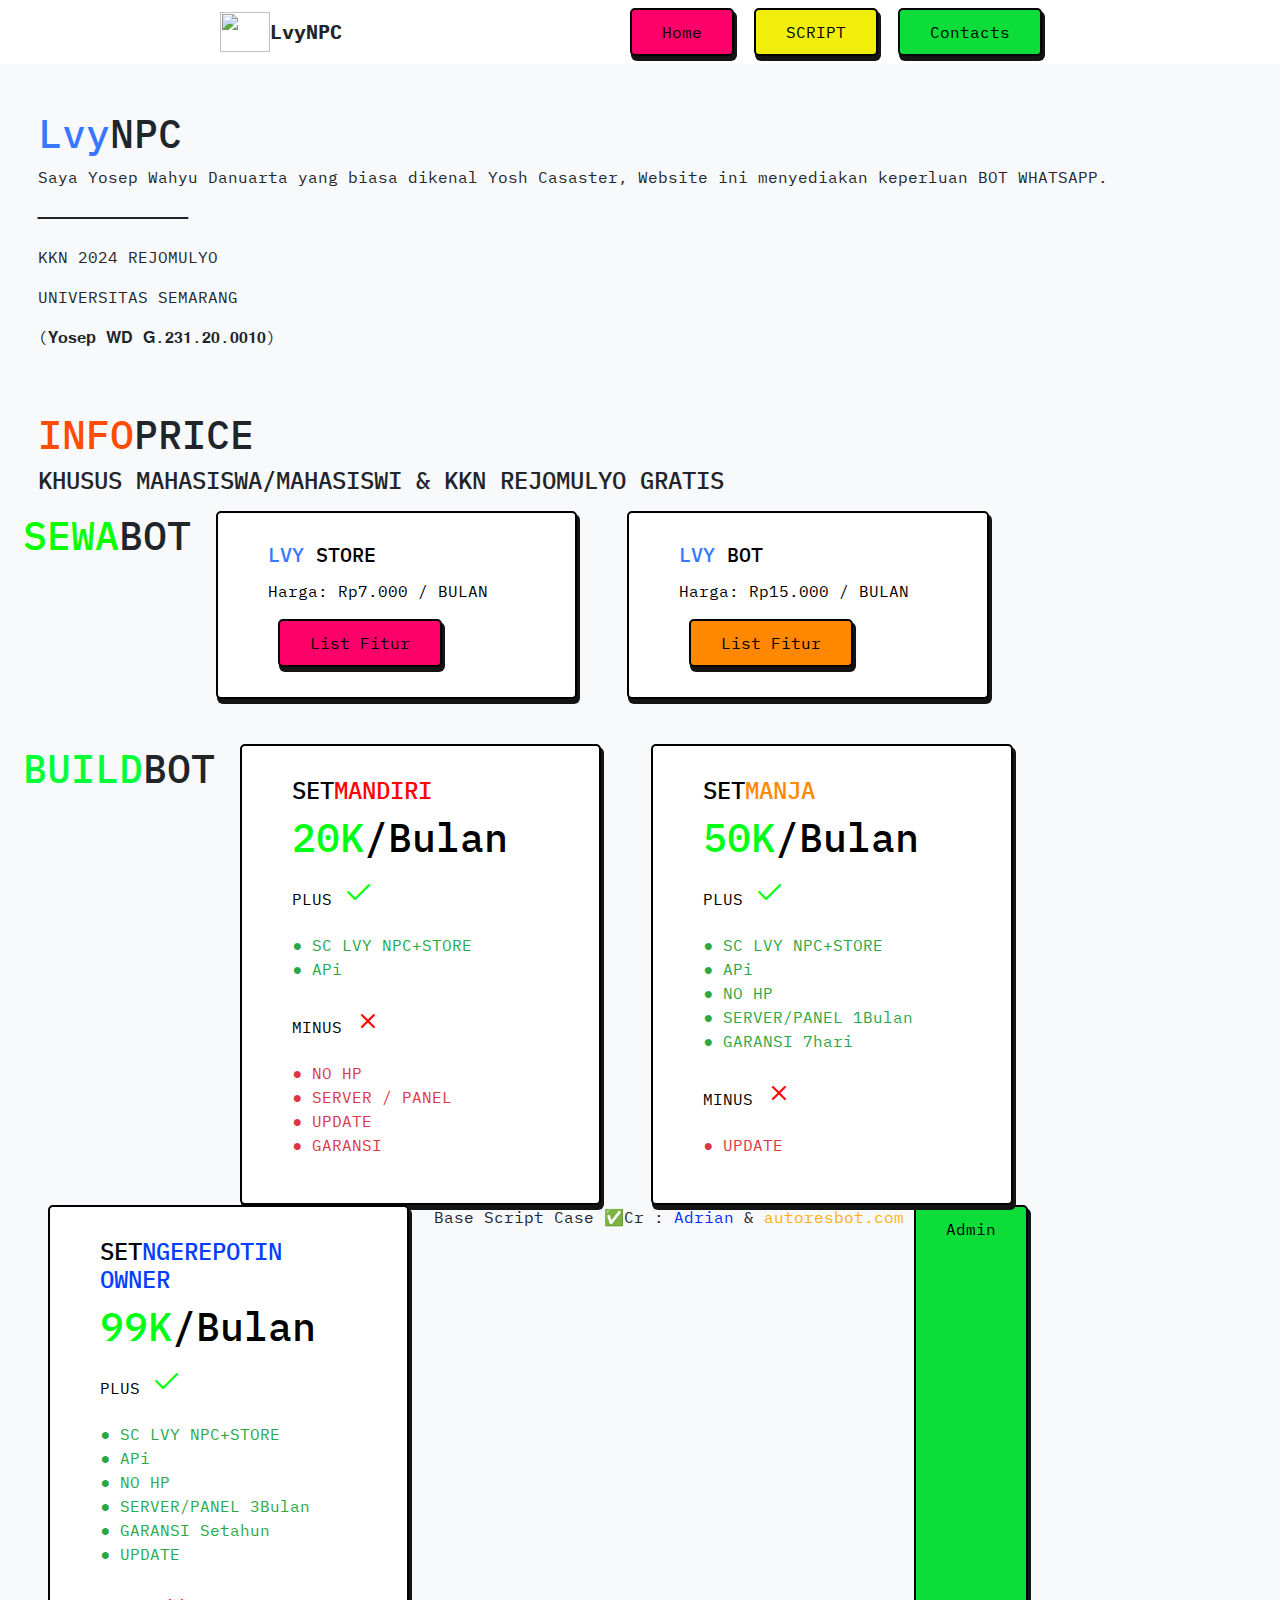
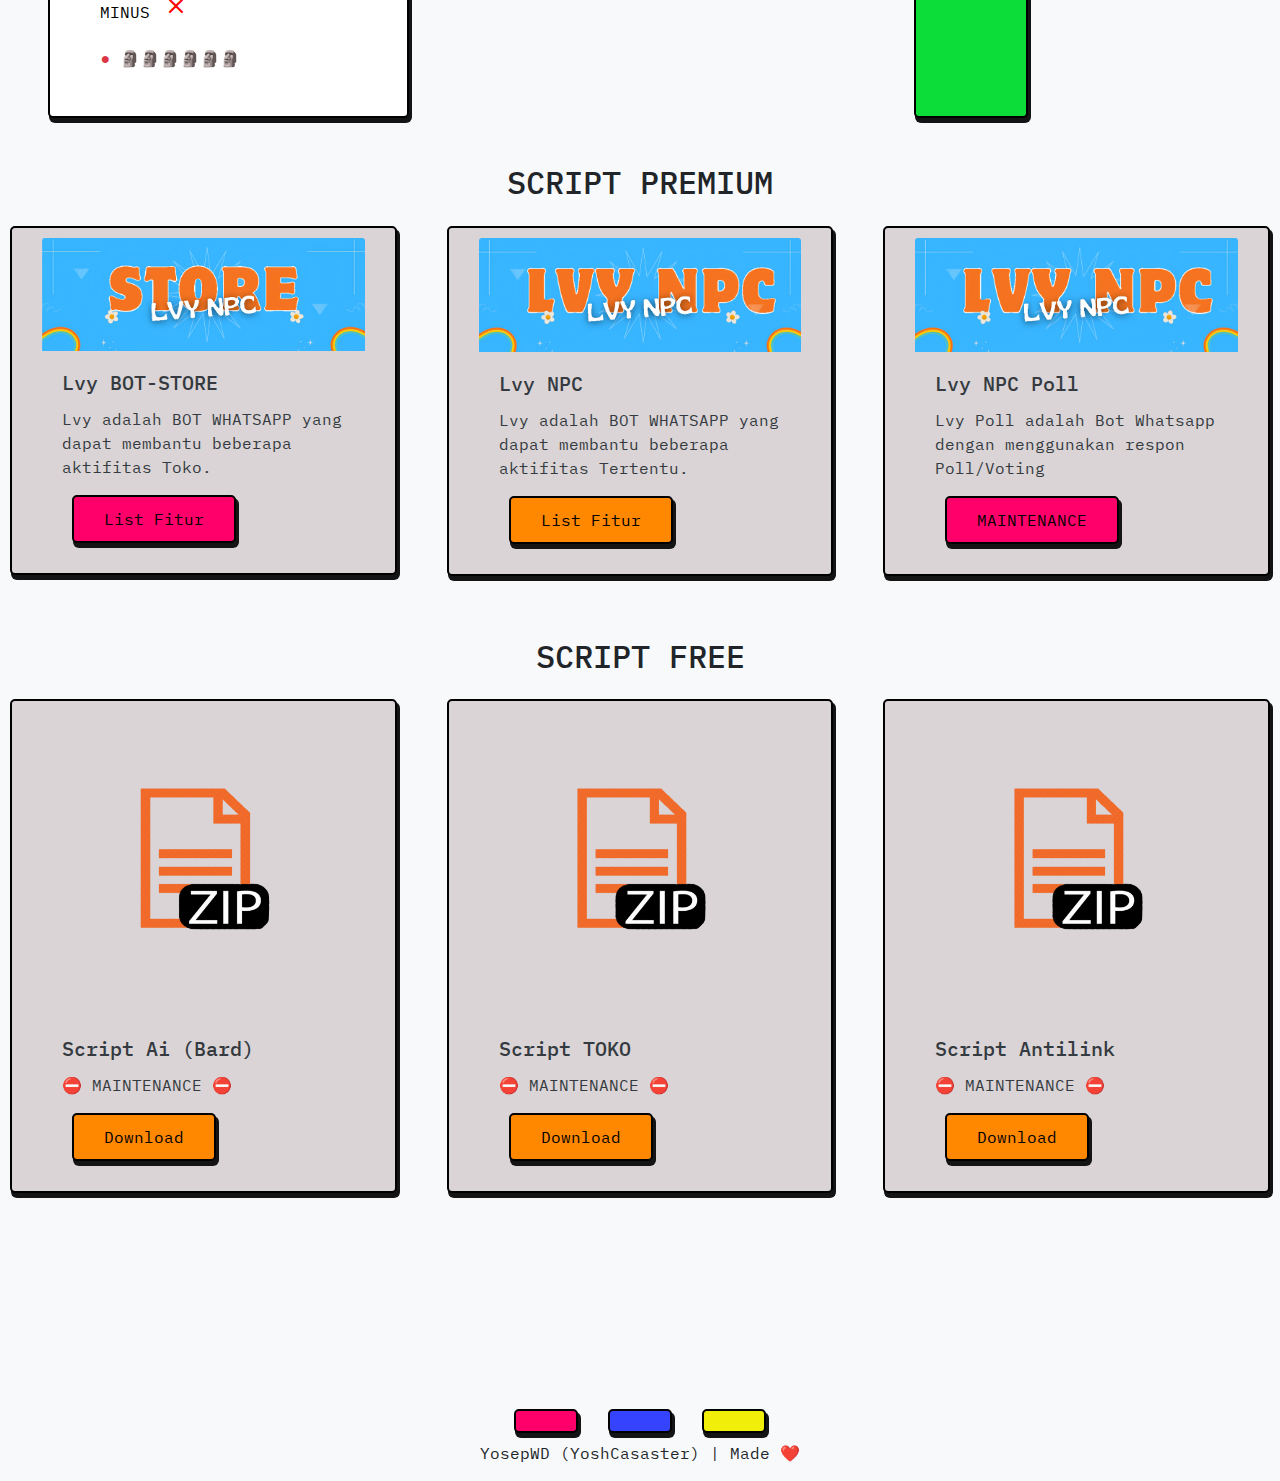
==== commit dbb4dba1: "up" ====
--- a/index.html
+++ b/index.html
@@ -98,100 +98,93 @@
   <div class="modal-dialog modal-dialog-centered" role="document">
     <div class="modal-content">
       <div class="modal-header">
-        <h5 class="modal-title" id="exampleModalLongTitle">Modal title</h5>
+        <h5 class="modal-title" id="exampleModalLongTitle">LVY STORE</h5>
         <button type="button" class="close" data-dismiss="modal" aria-label="Close">
           <span aria-hidden="true">&times;</span>
         </button>
       </div>
       <div class="modal-body">
-        ┌────────────<br>
+┌────────────<br>
 │ • Name  : Alfa Assistance<br>
 │ • Status : Premium<br>
 │ • Date   : Minggu, 7 Januari 2024<br>
 ❏───────────<br>
-┌─「COMMUNITY」<br>
-│WEBSITE<br>
-│• https://yoshcasaster.github.io/WebLVY/<br>
-│SALURAN
-│• https://whatsapp.com/channel/0029VaIZqLT3GJOqN5NQ0B2Y<br>
-│GC LVY STARGIRL<br>
-│• https://chat.whatsapp.com/FZTiA8zU3gM3tDPOD5cqKW<br>
-❏───────────<br>
-╭────「 ʙᴏᴛ ɪɴꜰᴏ  」<br>
-│✦ ᴏᴡɴᴇʀ<br>
-╰────────────────────────<br>
-╭────「 ꜱᴇᴀʀᴄʜ/ᴅᴏᴡɴʟᴏᴀᴅ 」<br>
-│✦ ᴍᴏᴅ <br>
-│✦ ʏᴛꜱᴇᴀʀᴄʜ <br> 
-│✦ ʏᴛᴍᴘ3 <br>
-│✦ ᴛɪᴋᴛᴏᴋ <br>
-╰────────────────────────<br>
-╭────「 ɢᴀᴍᴇ  」<br>
-│✦ ꜰᴀᴍɪʟʏ100 <br>
-│✦ ʙʟᴀᴄᴋᴊᴀᴄᴋ<br>
-│✦ ᴛᴇʙᴀᴋᴀɴɢᴋᴀ<br>
-│✦ ᴛᴇʙᴀᴋʙᴇɴᴅᴇʀᴀ<br>
-│✦ ᴛᴇʙᴀᴋ ʟᴀɢᴜ <br>
-│✦ ᴛᴇʙᴀᴋ ɢᴀᴍʙᴀʀ <br>
-│✦ ᴛᴇʙᴀᴋ ᴋᴀᴛᴀ <br>
-│✦ ᴛᴇʙᴀᴋ ᴋᴀʟɪᴍᴀᴛ <br>
-│✦ ᴛᴇʙᴀᴋ ʟɪʀɪᴋ <br>
-│✦ ᴛᴇʙᴀᴋ ʟᴏɴᴛᴏɴɢ <br>
-│✦ ᴋᴜɪꜱᴍᴀᴛʜ <br>
-│✦ ᴛɪᴄᴛᴀᴄᴛᴏᴇ <br>
-│✦ ᴅᴇʟᴛᴛᴄ <br>
-│✦ ꜱᴜɪᴛ<br>
-│✦ ᴛʀᴜᴛʜ<br>
-│✦ ᴅᴀʀᴇ<br>
-╰────────────────────────<br>
-╭────「 ɢʀᴏᴜᴘ ᴍᴇɴᴜ  」<br>
-│✦ ꜱᴇᴛᴡᴇʟᴄᴏᴍᴇ<br>
-│✦ ᴡᴇʟᴄᴏᴍᴇ ᴏɴ/ᴏꜰꜰ<br>
-│✦ ᴀʙꜱᴇɴ<br>
-│✦ ʟɪꜱᴛᴀʙꜱᴇɴ<br>
-│✦ ᴅᴇʟ <br>
-│✦ ʟɪɴᴋɢʀᴜʙ<br> 
-│✦ ɪɴꜰᴏɢʀᴜʙ <br>
-│✦ ʀᴇꜱᴇᴛʟɪɴᴋɢᴄ <br>
-│✦ ᴋɪᴄᴋ <br>
-│✦ ᴀᴅᴅ <br>
-│✦ ᴘʀᴏᴍᴏᴛᴇ <br>
-│✦ ᴘʀᴏᴍᴏᴛᴇᴍᴇ<br>
-│✦ ᴅᴇᴍᴏᴛᴇ <br>
-│✦ ʜɪᴅᴇᴛᴀɢ <br>
-│✦ ɢʀᴏᴜᴘ ᴏɴ/ᴏꜰꜰ<br>
-│✦ ᴇᴅɪᴛɪɴꜰᴏ <br>
-│✦ ᴇᴅɪᴛꜱᴜʙᴊᴇᴋ <br>
-│✦ ᴇᴅɪᴛᴅᴇꜱᴋ <br>
-│✦ ᴛᴀɢᴀʟʟ <br>
-│✦ ᴅᴇᴍᴏᴛᴇᴀʟʟ <br>
-│✦ ᴘʀᴏᴍᴏᴛᴇᴀʟʟ <br>
-│✦ ꜱᴇᴡᴀ <br>
-│✦ ʟɪꜱᴛꜱᴇᴡᴀ<br>
-│✦ ᴏᴜᴛɢʀᴜᴘ <br>
-│✦ ʙᴄɢʀᴏᴜᴘ <br>
-│✦ ʙᴄɪᴍɢ <br>
-│✦ ᴀɴᴛɪʟɪɴᴋ ᴏɴ/ᴏꜰꜰ<br>
-│✦ ᴀɴᴛɪʟɪɴᴋᴠ2 ᴏɴ/ᴏꜰꜰ<br>
-│✦ ɢᴇᴛɴᴀᴍᴇ <br>
-│✦ ɢᴇᴛᴘɪᴄ <br>
-│✦ ꜱᴇᴛᴘᴘʙᴏᴛ <br>
-│✦ ꜱᴇᴛᴘᴘɢʀᴏᴜᴘ <br>
-│✦ ᴀꜰᴋ<br>
-│✦ ꜱᴇᴛʙɪᴏ<br>
-│✦ ꜱᴇᴛɴᴀᴍᴇ<br>
-│✦ ᴍᴜᴛᴇ<br>
-│✦ ᴍᴇ<br>
-│✦ ʙᴜʏʟɪᴍɪᴛ<br>
-╰────────────────────────<br>
-╭────「 ɪᴍᴀɢᴇ ᴄʀᴇᴀᴛᴏʀ  」<br>
-│✦ ᴛᴏɪᴍᴀɢᴇ<br>
-│✦ ʀᴇᴍᴏᴠᴇʙɢ<br>
-│✦ ʜᴅ<br>
-│✦ ꜱᴛɪᴄᴋᴇʀ <br>
-│✦ ᴡᴍ <br>
-╰────────────────────────<br>
-╭────「 ꜱᴛᴏʀᴇ  」<br>
+
+╭----「 bot info  」<br>
+│✦ owner<br>
+╰------------------------<br>
+╭----「 search/download 」<br>
+│✦ mod <br>
+│✦ ytsearch <br> 
+│✦ ytmp3 <br>
+│✦ tiktok <br>
+╰------------------------<br>
+╭----「 game  」<br>
+│✦ family100 <br>
+│✦ blackjack<br>
+│✦ tebakangka<br>
+│✦ tebakbendera<br>
+│✦ tebak lagu <br>
+│✦ tebak gambar <br>
+│✦ tebak kata <br>
+│✦ tebak kalimat <br>
+│✦ tebak lirik <br>
+│✦ tebak lontong <br>
+│✦ kuismath <br>
+│✦ tictactoe <br>
+│✦ delttc <br>
+│✦ suit<br>
+│✦ truth<br>
+│✦ dare<br>
+╰------------------------<br>
+╭----「 group menu  」<br>
+│✦ setwelcome<br>
+│✦ welcome on/off<br>
+│✦ absen<br>
+│✦ listabsen<br>
+│✦ del <br>
+│✦ linkgrub<br> 
+│✦ infogrub <br>
+│✦ resetlinkgc <br>
+│✦ kick <br>
+│✦ add <br>
+│✦ promote <br>
+│✦ promoteme<br>
+│✦ demote <br>
+│✦ hidetag <br>
+│✦ group on/off<br>
+│✦ editinfo <br>
+│✦ editsubjek <br>
+│✦ editdesk <br>
+│✦ tagall <br>
+│✦ demoteall <br>
+│✦ promoteall <br>
+│✦ sewa <br>
+│✦ listsewa<br>
+│✦ outgrup <br>
+│✦ bcgroup <br>
+│✦ bcimg <br>
+│✦ antilink on/off<br>
+│✦ antilinkv2 on/off<br>
+│✦ getname <br>
+│✦ getpic <br>
+│✦ setppbot <br>
+│✦ setppgroup <br>
+│✦ afk<br>
+│✦ setbio<br>
+│✦ setname<br>
+│✦ mute<br>
+│✦ me<br>
+│✦ buylimit<br>
+╰------------------------<br>
+╭----「 image creator  」<br>
+│✦ toimage<br>
+│✦ removebg<br>
+│✦ hd<br>
+│✦ sticker <br>
+│✦ wm <br>
+╰------------------------<br>
+╭----「 store  」<br>
 │✦ pdone<br>
 │✦ pproses<br>
 │✦ list<br>
@@ -200,11 +193,11 @@
 │✦ dellist<br>
 │✦ ppcouple<br>
 │✦ stalknick<br>
-╰────────────────────────<br>
+╰------------------------<br>
+
       </div>
       <div class="modal-footer">
         <button type="button" class="btn btn-secondary" data-dismiss="modal">Close</button>
-        <button type="button" class="btn btn-primary">Save changes</button>
       </div>
     </div>
   </div>
@@ -229,7 +222,7 @@
   <div class="modal-dialog" role="document">
     <div class="modal-content">
       <div class="modal-header">
-        <h5 class="modal-title" id="exampleModalLongTitle">Modal title</h5>
+        <h5 class="modal-title" id="exampleModalLongTitle">LVY BOT</h5>
         <button type="button" class="close" data-dismiss="modal" aria-label="Close">
           <span aria-hidden="true">&times;</span>
         </button>
@@ -240,242 +233,234 @@
 │ • Status : Premium<br>
 │ • Date   : Minggu, 7 Januari 2024<br>
 ❏───────────<br>
-┌─「COMMUNITY」<br>
-│WEBSITE<br>
-│• https://yoshcasaster.github.io/WebLVY/<br>
-│SALURAN
-│• https://whatsapp.com/channel/0029VaIZqLT3GJOqN5NQ0B2Y<br>
-│GC LVY STARGIRL<br>
-│• https://chat.whatsapp.com/FZTiA8zU3gM3tDPOD5cqKW<br>
-❏───────────<br>
-╭────「 ᴀʀᴛɪꜰɪᴄɪᴀʟ ɪɴᴛᴇʟʟɪɢᴇɴᴄᴇ 」<br>
-│✦ ᴀɪ ᴛᴇxᴛ<br>
-│✦ ᴀɪᴍᴀᴛʜ ᴛᴇxᴛ<br>
-│✦ ᴠᴏɪᴄᴇᴀɪ ᴛᴇxᴛ | ᴏᴘꜱɪ<br>
-│✦ ɪᴍᴀɢᴇʙɪɴɢ ᴛᴇxᴛ<br>
-│✦ ɪᴍᴀɢᴇᴀɪ ᴛᴇxᴛ<br>
-│✦ ꜱɪᴍɪ ᴛᴇxᴛ<br>
-╰────────────────────────
-╭────「 ᴀɴɪᴍᴇ 」<br>
-│✦ ᴛᴏᴀɴɪᴍᴇ <br>
-│✦ ᴡᴀɪꜰᴜ <br>
-│✦ ɴᴇᴋᴏ <br>
-│✦ ꜱʜɪɴᴏʙᴜ <br>
-│✦ ᴍᴇɢᴜᴍɪɴ <br>
-│✦ ʙᴜʟʟʏ <br>
-│✦ ᴄᴜᴅᴅʟᴇ <br>
-│✦ ᴄʀʏ <br>
-│✦ ʜᴜɢ <br>
-│✦ ᴀᴡᴏᴏ <br>
-│✦ ᴋɪꜱꜱ <br>
-│✦ ʟɪᴄᴋ <br>
-│✦ ᴘᴀᴛ <br>
-│✦ ꜱᴍᴜɢ <br>
-│✦ ʙᴏɴᴋ <br>
-│✦ ʏᴇᴇᴛ <br>
-│✦ ʙʟᴜꜱʜ <br>
-│✦ ꜱᴍɪʟᴇ <br>
-│✦ ᴡᴀᴠᴇ <br>
-│✦ ʜɪɢʜꜰɪᴠᴇ<br> 
-│✦ ʜᴀɴᴅʜᴏʟᴅ <br>
-│✦ ɴᴏᴍ <br>
-│✦ ʙɪᴛᴇ <br>
-│✦ ɢʟᴏᴍᴘ <br>
-│✦ ꜱʟᴀᴘ <br>
-│✦ ᴋɪʟʟ <br>
-│✦ ᴋɪᴄᴋ <br>
-│✦ ʜᴀᴘᴘʏ <br>
-│✦ ᴡɪɴᴋ <br>
-│✦ ᴘᴏᴋᴇ <br>
-│✦ ᴅᴀɴᴄᴇ <br>
-│✦ ᴄʀɪɴɢᴇ <br>
-│✦ ᴡᴀɪꜰᴜ_ ɴꜱꜰᴡ <br> 
-│✦ ɴᴇᴋᴏ_ ɴꜱꜰᴡ <br>
-│✦ ᴛʀᴀᴘ_ ɴꜱꜰᴡ <br>
-│✦ ʙʟᴏᴡᴊᴏʙ_ ɴꜱꜰᴡ<br>
-╰────────────────────────<br>
-╭────「 ʙᴀɴᴇᴅ  」<br>
-│✦ ᴋᴇɴᴏɴ <br>
-│✦ ʙᴀɴɴᴇᴅ <br>
-│✦ ᴜɴʙᴀɴɴᴇᴅ <br>
-│✦ ᴜɴʙᴀɴɴᴇᴅᴠ2 <br>
-│✦ ᴜɴʙᴀɴɴᴇᴅᴠ3 <br>
-│✦ ᴜɴʙᴀɴɴᴇᴅᴠ4 <br>
-│✦ ᴜɴʙᴀɴɴᴇᴅᴠ5<br>
-╰────────────────────────<br>
-╭────「 ʙᴇʀɪᴛᴀ ᴍᴇɴᴜ  」<br>
-│✦ ᴄɴɴ <br>
-│✦ ᴄɴʙᴄ <br>
-│✦ ᴛʀɪʙᴜɴ <br>
-│✦ ᴋᴏᴍᴘᴀꜱ <br>
-│✦ ᴅᴇᴛɪᴋ <br>
-│✦ ᴅᴀɪʟʏ <br>
-│✦ ɪɴᴇᴡꜱ <br>
-│✦ ᴀɴᴛᴀʀᴀ <br>
-│✦ ᴋᴏɴᴛᴀɴ <br>
-│✦ ᴊᴀʟᴀɴᴛɪᴋᴜꜱ<br>
-╰────────────────────────<br>
-╭────「 ʙᴏᴛ ɪɴꜰᴏ  」<br>
-│✦ ᴏᴡɴᴇʀ<br>
-│✦ ɢʀᴜʙʙᴏᴛ<br>
-│✦ ᴛᴜᴛᴏʀ<br>
-╰────────────────────────<br>
-╭────「 ᴅᴀᴛᴀʙᴀꜱᴇ  」<br>
-│✦ ᴀᴅᴅᴠɴ <br>
-│✦ ꜱᴇɴᴅᴠɴ <br>
-│✦ ᴅᴇʟᴠɴ <br>
-│✦ ʟɪꜱᴛᴠɴ<br>
-│✦ ᴀᴅᴅʟɪꜱᴛ<br>
-│✦ ᴅᴇʟʟɪꜱᴛ<br>
-│✦ ʟɪꜱᴛ<br>
-╰────────────────────────<br>
-╭────「 ꜱᴇᴀʀᴄʜ/ᴅᴏᴡɴʟᴏᴀᴅ 」<br>
-│✦ ᴋʙʙɪ <br>
-│✦ ᴍᴏᴅ <br>
-│✦ ʏᴛꜱᴇᴀʀᴄʜ <br> 
-│✦ ʏᴛᴍᴘ3 <br>
-│✦ ᴛɪᴋᴛᴏᴋ <br>
-│✦ ᴛᴛꜱᴇᴀʀᴄʜ <br>
-│✦ ᴛɪᴋᴛᴏᴋꜱʟɪᴅᴇ <br>
-│✦ ᴛɪᴋᴛᴏᴋᴍᴘ3 <br>
-│✦ ɪɢ <br>
-│✦ ꜰʙ <br>
-│✦ ᴘʟᴀʏ <br>
-│✦ ʏᴛᴍᴘ4 <br>
-│✦ ᴘɪɴᴛᴇʀᴇꜱᴛ<br> 
-│✦ ɢᴏᴏɢʟᴇ <br>
-│✦ ꜱᴛᴀʟᴋᴛɪᴋᴛᴏᴋ<br> 
-│✦ ꜱʜɪᴏ<br>
-╰────────────────────────<br>
-╭────「 ɢᴀᴍᴇ  」<br>
-│✦ ꜰᴀᴍɪʟʏ100 <br>
-│✦ ʙʟᴀᴄᴋᴊᴀᴄᴋ<br>
-│✦ ᴛᴇʙᴀᴋᴀɴɢᴋᴀ<br>
-│✦ ᴛᴇʙᴀᴋʙᴇɴᴅᴇʀᴀ<br>
-│✦ ᴛᴇʙᴀᴋ ʟᴀɢᴜ <br>
-│✦ ᴛᴇʙᴀᴋ ɢᴀᴍʙᴀʀ <br>
-│✦ ᴛᴇʙᴀᴋ ᴋᴀᴛᴀ <br>
-│✦ ᴛᴇʙᴀᴋ ᴋᴀʟɪᴍᴀᴛ <br>
-│✦ ᴛᴇʙᴀᴋ ʟɪʀɪᴋ <br>
-│✦ ᴛᴇʙᴀᴋ ʟᴏɴᴛᴏɴɢ <br>
-│✦ ᴋᴜɪꜱᴍᴀᴛʜ <br>
-│✦ ᴛɪᴄᴛᴀᴄᴛᴏᴇ <br>
-│✦ ᴅᴇʟᴛᴛᴄ <br>
-│✦ ꜱᴜɪᴛ<br>
-│✦ ᴛʀᴜᴛʜ<br>
-│✦ ᴅᴀʀᴇ<br>
-╰────────────────────────<br>
-╭────「 ᴋᴇʀᴀɴɢ ᴀᴊᴀɪʙ  」<br>
-│✦ ʙɪꜱᴀᴋᴀʜ<br>
-│✦ ᴋᴀᴘᴀɴᴋᴀʜ<br>
-│✦ ᴄᴇᴋɢᴀɴᴛᴇɴɢ<br>
-│✦ ᴄᴇᴋᴄᴀɴᴛɪᴋ<br>
-│✦ ᴄᴇᴋᴍᴀᴛɪ<br>
-╰────────────────────────<br>
-╭────「 ɢʀᴏᴜᴘ ᴍᴇɴᴜ  」<br>
-│✦ ꜱᴇᴛᴡᴇʟᴄᴏᴍᴇ<br>
-│✦ ᴡᴇʟᴄᴏᴍᴇ ᴏɴ/ᴏꜰꜰ<br>
-│✦ ᴀʙꜱᴇɴ<br>
-│✦ ʟɪꜱᴛᴀʙꜱᴇɴ<br>
-│✦ ᴘᴜꜱʜᴋᴏɴᴛᴀᴋ <br>
-│✦ ᴅᴇʟ <br>
-│✦ ʟɪɴᴋɢʀᴜʙ<br> 
-│✦ ɪɴꜰᴏɢʀᴜʙ <br>
-│✦ ʀᴇꜱᴇᴛʟɪɴᴋɢᴄ <br>
-│✦ ᴋɪᴄᴋ <br>
-│✦ ᴀᴅᴅ <br>
-│✦ ᴘʀᴏᴍᴏᴛᴇ <br>
-│✦ ᴘʀᴏᴍᴏᴛᴇᴍᴇ<br>
-│✦ ᴅᴇᴍᴏᴛᴇ <br>
-│✦ ʜɪᴅᴇᴛᴀɢ <br>
-│✦ ɢʀᴏᴜᴘ ᴏɴ/ᴏꜰꜰ<br>
-│✦ ᴇᴅɪᴛɪɴꜰᴏ <br>
-│✦ ᴇᴅɪᴛꜱᴜʙᴊᴇᴋ <br>
-│✦ ᴇᴅɪᴛᴅᴇꜱᴋ <br>
-│✦ ᴛᴀɢᴀʟʟ <br>
-│✦ ᴅᴇᴍᴏᴛᴇᴀʟʟ <br>
-│✦ ᴘʀᴏᴍᴏᴛᴇᴀʟʟ <br>
-│✦ ꜱᴇᴡᴀ <br>
-│✦ ʟɪꜱᴛꜱᴇᴡᴀ<br>
-│✦ ᴏᴜᴛɢʀᴜᴘ <br>
-│✦ ʙᴄɢʀᴏᴜᴘ <br>
-│✦ ʙᴄɪᴍɢ <br>
-│✦ ᴀɴᴛɪʟɪɴᴋ ᴏɴ/ᴏꜰꜰ<br>
-│✦ ᴀɴᴛɪʟɪɴᴋᴠ2 ᴏɴ/ᴏꜰꜰ<br>
-│✦ ɢᴇᴛɴᴀᴍᴇ <br>
-│✦ ɢᴇᴛᴘɪᴄ <br>
-│✦ ꜱᴇᴛᴘᴘʙᴏᴛ <br>
-│✦ ꜱᴇᴛᴘᴘɢʀᴏᴜᴘ <br>
-│✦ ᴀꜰᴋ<br>
-│✦ ꜱᴇᴛʙɪᴏ<br>
-│✦ ꜱᴇᴛɴᴀᴍᴇ<br>
-│✦ ᴍᴜᴛᴇ<br>
-│✦ ᴍᴇ<br>
-│✦ ʙᴜʏʟɪᴍɪᴛ<br>
-╰────────────────────────<br>
-╭────「 ɪɴꜰᴏʀᴍᴀᴛɪᴏɴ 」<br>
-│✦ ɪɴꜰᴏɢᴇᴍᴘᴀ <br>
-│✦ ᴀʀᴛɪᴍɪᴍᴘɪ <br>
-│✦ ʀᴀᴍᴀʟᴀɴᴊᴏᴅᴏʜ <br>
-│✦ ᴀʀᴛɪɴᴀᴍᴀ <br>
-│✦ ᴋᴇᴄᴏᴄᴏᴋᴀɴᴘᴀꜱᴀɴɢᴀɴ <br>
-│✦ ꜱɪꜰᴀᴛᴜꜱᴀʜᴀ <br>
-│✦ ᴘᴇᴋᴇʀᴊᴀᴀɴ <br>
-│✦ ʀᴀᴍᴀʟᴀɴɴᴀꜱɪʙ <br>
-│✦ ᴘᴏᴛᴇɴꜱɪᴘᴇɴʏᴀᴋɪᴛ <br>
-│✦ ᴀʀᴛɪᴛᴀʀᴏᴛ <br>
-│✦ ꜰᴇɴɢꜱʜᴜɪ <br>
-│✦ ʜᴀʀɪʙᴀɪᴋ <br>
-│✦ ʜᴀʀɪꜱᴀɴɢᴀʀ <br>
-│✦ ʜᴀʀɪɴᴀᴀꜱ <br>
-│✦ ɴᴀɢᴀʜᴀʀɪ <br>
-│✦ ᴀʀᴀʜʀᴇᴊᴇᴋɪ <br>
-│✦ ᴘᴇʀᴜɴᴛᴜɴɢᴀɴ <br>
-│✦ ᴡᴇᴛᴏɴ <br>
-│✦ ꜱɪꜰᴀᴛ <br>
-│✦ ᴋᴇʙᴇʀᴜɴᴛᴜɴɢᴀɴ<br> 
-│✦ ᴍᴇᴍᴀɴᴄɪɴɢ <br>
-│✦ ᴍᴀꜱᴀꜱᴜʙᴜʀ<br>
-╰────────────────────────<br>
-╭────「 ɪꜱʟᴀᴍɪᴄ 」<br>
-│✦ ᴊᴀᴅᴡᴀʟꜱʜᴏʟᴀᴛ<br>
-╰────────────────────────<br>
-╭────「 ɪᴍᴀɢᴇ ᴄʀᴇᴀᴛᴏʀ  」<br>
-│✦ ᴛᴏɪᴍᴀɢᴇ<br>
-│✦ ʀᴇᴍᴏᴠᴇʙɢ<br>
-│✦ ᴏᴄʀ<br>
-│✦ ᴇᴍᴏᴊɪᴛᴏꜱᴛɪᴄᴋᴇʀ<br>
-│✦ ᴛᴏᴅɪꜱɴᴇʏ<br>
-│✦ ꜰʟᴀᴍɪɴɢ<br>
-│✦ ꜱʜᴀᴅᴏᴡ<br>
-│✦ ᴍᴇᴛᴀʟʟɪᴄ<br>
-│✦ ɴᴇᴏɴᴅʀᴀᴋ<br>
-│✦ ɴᴇᴏɴɢʟᴏᴡ<br>
-│✦ ʀᴀɪɴʙᴏᴡ<br>
-│✦ ɢʀᴀꜰꜰɪᴛɪ<br>
-│✦ ᴠɪɴᴛᴀɢᴇ<br>
-│✦ ɢʀᴀᴅɪᴇɴᴛ<br>
-│✦ ɪʟʟᴜᴍɪɴᴀᴛᴇᴅ<br>
-│✦ ɴᴇɢᴀᴛɪᴠᴇ<br>
-│✦ ʀᴇᴍᴏᴠᴀʟ<br>
-│✦ ᴇᴍʙᴏꜱ<br>
-│✦ ᴋᴇᴏɴɢ<br>
-│✦ ɢʀᴀʏꜱᴄᴀʟᴇ<br>
-│✦ ʙʟᴜʀ<br>
-╰────────────────────────<br>
-╭────「 ᴍᴀᴋᴇʀ 」<br>
-│✦ ᴛᴛᴘ <br>
-│✦ ᴛᴛᴘ2 <br>
-│✦ ᴛᴛᴘ3 <br>
-│✦ ᴛᴛᴘ4 <br>
-│✦ ᴀᴛᴛᴘ <br>
-│✦ ꜱᴛɪᴄᴋᴇʀ <br>
-│✦ ᴡᴍ <br>
-│✦ ᴡᴍᴠɪᴅᴇᴏ<br> 
-│✦ Qᴄ <br>
-│✦ Qᴄꜱᴛɪᴄᴋ<br>
-╰────────────────────────<br>
-╭────「 ꜱᴛᴏʀᴇ  」<br>
+╭----「 artificial intelligence 」<br>
+│✦ ai text<br>
+│✦ aimath text<br>
+│✦ voiceai text | opsi<br>
+│✦ imagebing text<br>
+│✦ imageai text<br>
+│✦ simi text<br>
+╰------------------------<br>
+╭----「 anime 」<br>
+│✦ toanime <br>
+│✦ waifu <br>
+│✦ neko <br>
+│✦ shinobu <br>
+│✦ megumin <br>
+│✦ bully <br>
+│✦ cuddle <br>
+│✦ cry <br>
+│✦ hug <br>
+│✦ awoo <br>
+│✦ kiss <br>
+│✦ lick <br>
+│✦ pat <br>
+│✦ smug <br>
+│✦ bonk <br>
+│✦ yeet <br>
+│✦ blush <br>
+│✦ smile <br>
+│✦ wave <br>
+│✦ highfive<br> 
+│✦ handhold <br>
+│✦ nom <br>
+│✦ bite <br>
+│✦ glomp <br>
+│✦ slap <br>
+│✦ kill <br>
+│✦ kick <br>
+│✦ happy <br>
+│✦ wink <br>
+│✦ poke <br>
+│✦ dance <br>
+│✦ cringe <br>
+│✦ waifu_ nsfw <br> 
+│✦ neko_ nsfw <br>
+│✦ trap_ nsfw <br>
+│✦ blowjob_ nsfw<br>
+╰------------------------<br>
+╭----「 baned  」<br>
+│✦ kenon <br>
+│✦ banned <br>
+│✦ unbanned <br>
+│✦ unbannedv2 <br>
+│✦ unbannedv3 <br>
+│✦ unbannedv4 <br>
+│✦ unbannedv5<br>
+╰------------------------<br>
+╭----「 berita menu  」<br>
+│✦ cnn <br>
+│✦ cnbc <br>
+│✦ tribun <br>
+│✦ kompas <br>
+│✦ detik <br>
+│✦ daily <br>
+│✦ inews <br>
+│✦ antara <br>
+│✦ kontan <br>
+│✦ jalantikus<br>
+╰------------------------<br>
+╭----「 bot info  」<br>
+│✦ owner<br>
+│✦ grubbot<br>
+│✦ tutor<br>
+╰------------------------<br>
+╭----「 database  」<br>
+│✦ addvn <br>
+│✦ sendvn <br>
+│✦ delvn <br>
+│✦ listvn<br>
+│✦ addlist<br>
+│✦ dellist<br>
+│✦ list<br>
+╰------------------------<br>
+╭----「 search/download 」<br>
+│✦ kbbi <br>
+│✦ mod <br>
+│✦ ytsearch <br> 
+│✦ ytmp3 <br>
+│✦ tiktok <br>
+│✦ ttsearch <br>
+│✦ tiktokslide <br>
+│✦ tiktokmp3 <br>
+│✦ ig <br>
+│✦ fb <br>
+│✦ play <br>
+│✦ ytmp4 <br>
+│✦ pinterest<br> 
+│✦ google <br>
+│✦ stalktiktok<br> 
+│✦ shio<br>
+╰------------------------<br>
+╭----「 game  」<br>
+│✦ family100 <br>
+│✦ blackjack<br>
+│✦ tebakangka<br>
+│✦ tebakbendera<br>
+│✦ tebak lagu <br>
+│✦ tebak gambar <br>
+│✦ tebak kata <br>
+│✦ tebak kalimat <br>
+│✦ tebak lirik <br>
+│✦ tebak lontong <br>
+│✦ kuismath <br>
+│✦ tictactoe <br>
+│✦ delttc <br>
+│✦ suit<br>
+│✦ truth<br>
+│✦ dare<br>
+╰------------------------<br>
+╭----「 kerang ajaib  」<br>
+│✦ bisakah<br>
+│✦ kapankah<br>
+│✦ cekganteng<br>
+│✦ cekcantik<br>
+│✦ cekmati<br>
+╰------------------------<br>
+╭----「 group menu  」<br>
+│✦ setwelcome<br>
+│✦ welcome on/off<br>
+│✦ absen<br>
+│✦ listabsen<br>
+│✦ pushkontak <br>
+│✦ del <br>
+│✦ linkgrub<br> 
+│✦ infogrub <br>
+│✦ resetlinkgc <br>
+│✦ kick <br>
+│✦ add <br>
+│✦ promote <br>
+│✦ promoteme<br>
+│✦ demote <br>
+│✦ hidetag <br>
+│✦ group on/off<br>
+│✦ editinfo <br>
+│✦ editsubjek <br>
+│✦ editdesk <br>
+│✦ tagall <br>
+│✦ demoteall <br>
+│✦ promoteall <br>
+│✦ sewa <br>
+│✦ listsewa<br>
+│✦ outgrup <br>
+│✦ bcgroup <br>
+│✦ bcimg <br>
+│✦ antilink on/off<br>
+│✦ antilinkv2 on/off<br>
+│✦ getname <br>
+│✦ getpic <br>
+│✦ setppbot <br>
+│✦ setppgroup <br>
+│✦ afk<br>
+│✦ setbio<br>
+│✦ setname<br>
+│✦ mute<br>
+│✦ me<br>
+│✦ buylimit<br>
+╰------------------------<br>
+╭----「 information 」<br>
+│✦ infogempa <br>
+│✦ artimimpi <br>
+│✦ ramalanjodoh <br>
+│✦ artinama <br>
+│✦ kecocokanpasangan <br>
+│✦ sifatusaha <br>
+│✦ pekerjaan <br>
+│✦ ramalannasib <br>
+│✦ potensipenyakit <br>
+│✦ artitarot <br>
+│✦ fengshui <br>
+│✦ haribaik <br>
+│✦ harisangar <br>
+│✦ harinaas <br>
+│✦ nagahari <br>
+│✦ arahrejeki <br>
+│✦ peruntungan <br>
+│✦ weton <br>
+│✦ sifat <br>
+│✦ keberuntungan<br> 
+│✦ memancing <br>
+│✦ masasubur<br>
+╰------------------------<br>
+╭----「 islamic 」<br>
+│✦ jadwalsholat<br>
+╰------------------------<br>
+╭----「 image creator  」<br>
+│✦ toimage<br>
+│✦ removebg<br>
+│✦ ocr<br>
+│✦ emojitosticker<br>
+│✦ todisney<br>
+│✦ flaming<br>
+│✦ shadow<br>
+│✦ metallic<br>
+│✦ neondrak<br>
+│✦ neonglow<br>
+│✦ rainbow<br>
+│✦ graffiti<br>
+│✦ vintage<br>
+│✦ gradient<br>
+│✦ illuminated<br>
+│✦ negative<br>
+│✦ removal<br>
+│✦ embos<br>
+│✦ keong<br>
+│✦ grayscale<br>
+│✦ blur<br>
+╰------------------------<br>
+╭----「 maker 」<br>
+│✦ ttp <br>
+│✦ ttp2 <br>
+│✦ ttp3 <br>
+│✦ ttp4 <br>
+│✦ attp <br>
+│✦ sticker <br>
+│✦ wm <br>
+│✦ wmvideo<br> 
+│✦ qc <br>
+│✦ qcstick<br>
+╰------------------------<br>
+╭----「 store  」<br>
 │✦ pdone<br>
 │✦ pproses<br>
 │✦ list<br>
@@ -484,140 +469,141 @@
 │✦ dellist<br>
 │✦ ppcouple<br>
 │✦ stalknick<br>
-╰────────────────────────<br>
-╭────「 ᴏᴡɴᴇʀ 」<br>
-│✦ ᴘᴜʙʟɪᴄ <br>
-│✦ ꜱᴇʟꜰ <br>
-│✦ ᴀᴅᴅᴘʀᴇᴍ <br>
-│✦ ᴅᴇʟᴘʀᴇᴍ <br>
-│✦ ʟɪꜱᴛᴘʀᴇᴍ <br>
-│✦ ᴀᴅᴅᴏᴡɴᴇʀ<br>
-│✦ ᴅᴇʟᴏᴡɴᴇʀ<br>
-│✦ ʙᴀɴ <br>
-│✦ ᴜɴʙᴀɴ <br>
-│✦ ʟɪꜱᴛʙᴀɴ <br>
-│✦ ᴄʜᴀᴛ <br>
-│✦ ᴊᴏɪɴ <br>
-│✦ ʟᴇᴀᴠᴇ <br>
-│✦ ᴅᴇʟᴍꜱɢ <br>
-│✦ ɢᴇᴛᴍꜱɢ <br>
-│✦ ʙʟᴏᴄᴋ <br>
-│✦ ᴜɴʙʟᴏᴄᴋ <br>
-│✦ ᴠɴꜱᴡ <br>
-│✦ ʙᴜᴀᴛꜱᴡᴘᴛᴠ<br> 
-│✦ ᴛᴏᴘᴛᴠ <br>
-│✦ ʙᴜᴀᴛꜱᴡꜱ <br>
-│✦ ʙᴜᴀᴛꜱᴡ <br>
-│✦ ʙᴜᴀᴛꜱᴡɪᴍᴀɢᴇ<br> 
-│✦ ʙᴜᴀᴛꜱᴡᴠɪᴅᴇᴏ<br>
-│✦ ʟɪꜱᴛɢᴄ<br>
-│✦ ʀᴇꜱᴛᴀʀᴛ<br>
-│✦ ᴘᴜꜱʜᴋᴏɴᴛᴀᴋ2<br>
-│✦ ᴄᴏɴꜰɪʀᴍꜱᴇᴡᴀ<br>
-│✦ ɢᴄᴛᴀɢ<br>
-│✦ ᴏᴜᴛɢʀᴜᴘ<br>
-│✦ ʟɪꜱᴛ<br>
-│✦ ʙᴜʏʟɪᴍɪᴛ<br>
-│✦ ᴀᴅᴅʟɪꜱᴛ<br>
-│✦ ᴀᴅᴅʟɪᴍɪᴛ<br>
-│✦ ᴀᴅᴅᴍᴏɴᴇʏ<br>
-╰────────────────────────<br>
-╭────「 ʀᴀɴᴅᴏᴍ ɪᴍᴀɢᴇ 」<br>
-│✦ ᴡᴀʟʟʜᴘ <br>
-│✦ ᴅᴀʀᴋᴊᴏᴋᴇ <br>
-│✦ ᴘᴜʙɢ <br>
-│✦ ʜᴀᴄᴋᴇʀ <br>
-│✦ ᴍᴇᴍᴇɪɴᴅᴏ <br>
-│✦ ᴄᴏꜱᴘʟᴀʏ <br>
-│✦ ʙᴏɴᴇᴋᴀ <br>
-│✦ ᴄᴇᴄᴀɴ <br>
-│✦ ᴄᴏɢᴀɴ<br>
-╰────────────────────────<br>
-╭────「 ʀᴀɴᴅᴏᴍ ᴛᴇxᴛ 」<br>
-│✦ ᴊᴀᴡᴀQᴜᴏᴛᴇ <br>
-│✦ ᴀɴɪᴍᴇQᴜᴏᴛᴇꜱ <br>
-│✦ ʙᴜᴄɪɴQᴜᴏᴛᴇ <br>
-│✦ ɪꜱʟᴀᴍɪQᴜᴏᴛᴇ <br>
-│✦ ᴍᴏᴛɪᴠᴀꜱɪ <br>
-│✦ ꜰᴀᴋᴛᴀᴜɴɪᴋ <br>
-│✦ ᴘᴀɴᴛᴜɴ <br>
-│✦ ᴘᴜɪꜱɪ <br>
-│✦ ʀᴀɴᴅᴏᴍQᴜᴏᴛᴇ<br> 
-│✦ ᴋᴀᴛᴀꜱᴇɴᴊᴀ<br>
-╰────────────────────────<br>
-╭────「 ᴛᴇxᴛᴘʀᴏ 」<br>
-│✦ ʙʟᴀᴄᴋᴘɪɴᴋ ᴛᴇxᴛ<br>
-│✦ ʙʟᴏᴏᴅꜰʀᴏꜱᴛᴇᴅ ᴛᴇxᴛ<br>
-│✦ ꜰᴏɢɢʏᴡɪɴᴅᴏᴡ ᴛᴇxᴛ<br>
-│✦ ꜰɪʀᴇᴡᴏʀᴋꜱᴘᴀʀᴋʟᴇ ᴛᴇxᴛ<br>
-│✦ ᴅᴇʟᴜxᴇꜱɪʟᴠᴇʀ ᴛᴇxᴛ<br>
-│✦ ᴄʟᴏᴜᴅ ᴛᴇxᴛ<br>
-│✦ ʙʀᴇᴀᴋᴡᴀʟʟ ᴛᴇxᴛ<br>
-│✦ ʙᴏᴋᴇʜ ᴛᴇxᴛ<br>
-│✦ ʙᴏx3ᴅ ᴛᴇxᴛ<br>
-│✦ ꜰᴜᴛᴜʀᴇɴᴇᴏɴ ᴛᴇxᴛ<br>
-│✦ ᴊᴏᴋᴇʀʟᴏɢᴏ ᴛᴇxᴛ<br>
-│✦ ɪᴍᴘʀᴇꜱꜱɪᴠᴇɢʟɪᴛᴄʜ ᴛᴇxᴛ<br>
-│✦ ɪᴄᴇᴄᴏʟᴅ ᴛᴇxᴛ<br>
-│✦ ʜᴏʀʀᴏʀʙʟᴏᴏᴅ ᴛᴇxᴛ<br>
-│✦ ʜᴏʟᴏɢʀᴀᴘʜɪᴄ ᴛᴇxᴛ<br>
-│✦ ʜᴀʀʀʏᴘᴏᴛᴛᴇʀ ᴛᴇxᴛ<br>
-│✦ ʜᴀʟʟᴏᴡᴇᴇɴ ᴛᴇxᴛ<br>
-│✦ ɢʀᴇᴇɴɴᴇᴏɴ ᴛᴇxᴛ<br>
-│✦ ꜱʟɪᴄᴇᴅ ᴛᴇxᴛ<br>
-│✦ ᴍᴀɢᴍᴀ ᴛᴇxᴛ<br>
-│✦ ʟᴜxᴜʀʏ ᴛᴇxᴛ<br>
-│✦ ᴍᴇᴛᴀʟᴅᴀʀᴋ ᴛᴇxᴛ<br>
-│✦ ᴍɪɴɪᴏɴ ᴛᴇxᴛ<br>
-│✦ ɴᴀᴛᴜʀᴇʟᴇᴀᴠᴇꜱ ᴛᴇxᴛ<br>
-│✦ ɴᴇᴏɴ ᴛᴇxᴛ<br>
-│✦ ɴᴇᴏɴʟɪɢʜᴛ ᴛᴇxᴛ<br>
-│✦ ɴᴇᴡʏᴇᴀʀᴄᴀʀᴅ ᴛᴇxᴛ<br>
-│✦ ʀᴏᴀᴅᴡᴀʀɴɪɴɢ ᴛᴇxᴛ<br>
-│✦ ꜱᴀɴᴅꜱᴜᴍᴍᴇʀ ᴛᴇxᴛ<br>
-│✦ ꜱᴀɴᴅᴡʀɪᴛɪɴɢ ᴛᴇxᴛ<br>
-│✦ ꜱᴛʀᴀᴡʙᴇʀʀʏ ᴛᴇxᴛ<br>
-│✦ ꜱᴀɴᴅᴇɴɢʀᴀᴠᴇᴅ ᴛᴇxᴛ<br>
-│✦ ꜱᴜᴍᴍᴇʀꜱᴀɴᴅ ᴛᴇxᴛ<br>
-│✦ ᴛʜᴜɴᴅᴇʀ ᴛᴇxᴛ<br>
-│✦ ᴡᴀᴛᴇʀᴄᴏʟᴏʀ ᴛᴇxᴛ<br>
-│✦ ᴡᴏɴᴅᴇʀꜰᴜʟɢʀᴀꜰꜰɪᴛɪ ᴛᴇxᴛ <br>
-│✦ ᴀᴠᴇɴɢᴇʀ ᴛᴇxᴛ1 ᴛᴇxᴛ2<br>
-│✦ ᴄᴏᴏʟɢʀᴀᴠɪᴛʏ ᴛᴇxᴛ1 ᴛᴇxᴛ2<br>
-│✦ ᴡᴏʟꜰʟᴏɢᴏ ᴛᴇxᴛ1 ᴛᴇxᴛ2<br>
-│✦ ɢʟɪᴛᴄʜ ᴛᴇxᴛ1 ᴛᴇxᴛ2<br>
-│✦ ʟɪᴏɴʟᴏɢᴏ ᴛᴇxᴛ1 ᴛᴇxᴛ2<br>
-│✦ ᴍᴀʀᴠᴇʟꜱᴛᴜᴅɪᴏ ᴛᴇxᴛ1 ᴛᴇxᴛ2<br>
-│✦ ɴɪɴᴊᴀʟᴏɢᴏ ᴛᴇxᴛ1 ᴛᴇxᴛ2<br>
-│✦ ᴘᴏʀɴʜᴜʙ ᴛᴇxᴛ1 ᴛᴇxᴛ2<br>
-│✦ ꜱᴘᴀᴄᴇ ᴛᴇxᴛ1 ᴛᴇxᴛ2<br>
-│✦ ꜱᴛᴇᴇʟ3ᴅ ᴛᴇxᴛ1 ᴛᴇxᴛ2<br>
-│✦ ᴡᴀʟʟɢʀᴀᴠɪᴛʏ ᴛᴇxᴛ1 ᴛᴇxᴛ2<br>
-╰────────────────────────<br>
-╭────「 ᴛᴏᴏʟꜱ 」<br>
-│✦ ʜᴅ <br>
-│✦ ᴠɴ<br>
-│✦ ᴅᴇᴛᴇᴄᴛꜱᴏɴɢ<br>
-│✦ ᴄʜᴇᴄᴋꜱᴇʀᴠᴇʀ<br>
-│✦ ɢɪᴛ<br>
-│✦ ʟɪʀɪᴋ <br>
-│✦ ᴄʀᴇᴀᴛᴇQʀ <br>
-│✦ ᴅᴇᴛᴇᴄᴛQʀ <br>
-│✦ ɪɴꜱᴘᴇᴄᴛ <br>
-│✦ ꜱꜱᴡᴇʙ <br>
-│✦ ᴛᴏᴍᴘ4 <br>
-│✦ ᴛᴏᴍᴘ3 <br>
-│✦ ᴛᴏᴀᴜᴅɪᴏ <br>
-│✦ ᴛᴏᴠɴ <br>
-│✦ ᴛᴏɢɪꜰ <br>
-│✦ ᴛᴏᴜʀʟ <br>
-│✦ ᴇᴍᴏᴊɪᴍɪx<br>
-╰────────────────────────<br>
-╭────「 ᴍᴏʀᴇ 」<br>
-│✦ ꜱᴄ<br>
-│✦ ʀᴇᴘᴏʀᴛ<br>
-│✦ ꜱᴛʏʟᴇ<br>
-╰────────────────────────<br>
+╰------------------------<br>
+╭----「 owner 」<br>
+│✦ public <br>
+│✦ self <br>
+│✦ addprem <br>
+│✦ delprem <br>
+│✦ listprem <br>
+│✦ addowner<br>
+│✦ delowner<br>
+│✦ ban <br>
+│✦ unban <br>
+│✦ listban <br>
+│✦ chat <br>
+│✦ join <br>
+│✦ leave <br>
+│✦ delmsg <br>
+│✦ getmsg <br>
+│✦ block <br>
+│✦ unblock <br>
+│✦ vnsw <br>
+│✦ buatswptv<br> 
+│✦ toptv <br>
+│✦ buatsws <br>
+│✦ buatsw <br>
+│✦ buatswimage<br> 
+│✦ buatswvideo<br>
+│✦ listgc<br>
+│✦ restart<br>
+│✦ pushkontak2<br>
+│✦ confirmsewa<br>
+│✦ gctag<br>
+│✦ outgrup<br>
+│✦ list<br>
+│✦ buylimit<br>
+│✦ addlist<br>
+│✦ addlimit<br>
+│✦ addmoney<br>
+╰------------------------<br>
+╭----「 random image 」<br>
+│✦ wallhp <br>
+│✦ darkjoke <br>
+│✦ pubg <br>
+│✦ hacker <br>
+│✦ memeindo <br>
+│✦ cosplay <br>
+│✦ boneka <br>
+│✦ cecan <br>
+│✦ cogan<br>
+╰------------------------<br>
+╭----「 random text 」<br>
+│✦ jawaquote <br>
+│✦ animequotes <br>
+│✦ bucinquote <br>
+│✦ islamiquote <br>
+│✦ motivasi <br>
+│✦ faktaunik <br>
+│✦ pantun <br>
+│✦ puisi <br>
+│✦ randomquote<br> 
+│✦ katasenja<br>
+╰------------------------<br>
+╭----「 textpro 」<br>
+│✦ blackpink text<br>
+│✦ bloodfrosted text<br>
+│✦ foggywindow text<br>
+│✦ fireworksparkle text<br>
+│✦ deluxesilver text<br>
+│✦ cloud text<br>
+│✦ breakwall text<br>
+│✦ bokeh text<br>
+│✦ box3d text<br>
+│✦ futureneon text<br>
+│✦ jokerlogo text<br>
+│✦ impressiveglitch text<br>
+│✦ icecold text<br>
+│✦ horrorblood text<br>
+│✦ holographic text<br>
+│✦ harrypotter text<br>
+│✦ halloween text<br>
+│✦ greenneon text<br>
+│✦ sliced text<br>
+│✦ magma text<br>
+│✦ luxury text<br>
+│✦ metaldark text<br>
+│✦ minion text<br>
+│✦ natureleaves text<br>
+│✦ neon text<br>
+│✦ neonlight text<br>
+│✦ newyearcard text<br>
+│✦ roadwarning text<br>
+│✦ sandsummer text<br>
+│✦ sandwriting text<br>
+│✦ strawberry text<br>
+│✦ sandengraved text<br>
+│✦ summersand text<br>
+│✦ thunder text<br>
+│✦ watercolor text<br>
+│✦ wonderfulgraffiti text <br>
+│✦ avenger text1 text2<br>
+│✦ coolgravity text1 text2<br>
+│✦ wolflogo text1 text2<br>
+│✦ glitch text1 text2<br>
+│✦ lionlogo text1 text2<br>
+│✦ marvelstudio text1 text2<br>
+│✦ ninjalogo text1 text2<br>
+│✦ pornhub text1 text2<br>
+│✦ space text1 text2<br>
+│✦ steel3d text1 text2<br>
+│✦ wallgravity text1 text2<br>
+╰------------------------<br>
+╭----「 tools 」<br>
+│✦ hd <br>
+│✦ vn<br>
+│✦ detectsong<br>
+│✦ checkserver<br>
+│✦ git<br>
+│✦ lirik <br>
+│✦ createqr <br>
+│✦ detectqr <br>
+│✦ inspect <br>
+│✦ ssweb <br>
+│✦ tomp4 <br>
+│✦ tomp3 <br>
+│✦ toaudio <br>
+│✦ tovn <br>
+│✦ togif <br>
+│✦ tourl <br>
+│✦ emojimix<br>
+╰------------------------<br>
+╭----「 more 」<br>
+│✦ sc<br>
+│✦ report<br>
+│✦ style<br>
+╰------------------------<br>
+
       </div>
       <div class="modal-footer">
         <button type="button" class="btn btn-secondary" data-dismiss="modal">Close</button>
@@ -827,10 +813,121 @@
             <div class="card-body ">
               <h5 class="card-title text-dark">Lvy BOT-STORE</h5>
               <p class="text-dark">Lvy adalah BOT WHATSAPP yang dapat membantu beberapa aktifitas Toko.</p>
-                <a class="btn btn-white skill" href="items1.html" ><i class="fa fa-file"> </i> List Fitur</a>
-              </a>
-                  <a class="btn btn-orange skill" href="https://wa.me/6281935593316" ><i class="fa  fa-whatsapp"></i> Buy SC</a>
-              </a>
+                 <!-- Button trigger modal -->
+<button type="button" class="btn btn-pink" data-toggle="modal" data-target="#exampleModalCenter"><i class="fa fa-file"></i>
+  List Fitur
+</button>
+
+<!-- Modal -->
+<div class="modal fade" id="exampleModalCenter" tabindex="-1" role="dialog" aria-labelledby="exampleModalCenterTitle" aria-hidden="true">
+  <div class="modal-dialog modal-dialog-centered" role="document">
+    <div class="modal-content">
+      <div class="modal-header">
+        <h5 class="modal-title" id="exampleModalLongTitle">LVY STORE</h5>
+        <button type="button" class="close" data-dismiss="modal" aria-label="Close">
+          <span aria-hidden="true">&times;</span>
+        </button>
+      </div>
+      <div class="modal-body">
+┌────────────<br>
+│ • Name  : Alfa Assistance<br>
+│ • Status : Premium<br>
+│ • Date   : Minggu, 7 Januari 2024<br>
+❏───────────<br>
+
+╭----「 bot info  」<br>
+│✦ owner<br>
+╰------------------------<br>
+╭----「 search/download 」<br>
+│✦ mod <br>
+│✦ ytsearch <br> 
+│✦ ytmp3 <br>
+│✦ tiktok <br>
+╰------------------------<br>
+╭----「 game  」<br>
+│✦ family100 <br>
+│✦ blackjack<br>
+│✦ tebakangka<br>
+│✦ tebakbendera<br>
+│✦ tebak lagu <br>
+│✦ tebak gambar <br>
+│✦ tebak kata <br>
+│✦ tebak kalimat <br>
+│✦ tebak lirik <br>
+│✦ tebak lontong <br>
+│✦ kuismath <br>
+│✦ tictactoe <br>
+│✦ delttc <br>
+│✦ suit<br>
+│✦ truth<br>
+│✦ dare<br>
+╰------------------------<br>
+╭----「 group menu  」<br>
+│✦ setwelcome<br>
+│✦ welcome on/off<br>
+│✦ absen<br>
+│✦ listabsen<br>
+│✦ del <br>
+│✦ linkgrub<br> 
+│✦ infogrub <br>
+│✦ resetlinkgc <br>
+│✦ kick <br>
+│✦ add <br>
+│✦ promote <br>
+│✦ promoteme<br>
+│✦ demote <br>
+│✦ hidetag <br>
+│✦ group on/off<br>
+│✦ editinfo <br>
+│✦ editsubjek <br>
+│✦ editdesk <br>
+│✦ tagall <br>
+│✦ demoteall <br>
+│✦ promoteall <br>
+│✦ sewa <br>
+│✦ listsewa<br>
+│✦ outgrup <br>
+│✦ bcgroup <br>
+│✦ bcimg <br>
+│✦ antilink on/off<br>
+│✦ antilinkv2 on/off<br>
+│✦ getname <br>
+│✦ getpic <br>
+│✦ setppbot <br>
+│✦ setppgroup <br>
+│✦ afk<br>
+│✦ setbio<br>
+│✦ setname<br>
+│✦ mute<br>
+│✦ me<br>
+│✦ buylimit<br>
+╰------------------------<br>
+╭----「 image creator  」<br>
+│✦ toimage<br>
+│✦ removebg<br>
+│✦ hd<br>
+│✦ sticker <br>
+│✦ wm <br>
+╰------------------------<br>
+╭----「 store  」<br>
+│✦ pdone<br>
+│✦ pproses<br>
+│✦ list<br>
+│✦ addlist<br>
+│✦ updatelist<br>
+│✦ dellist<br>
+│✦ ppcouple<br>
+│✦ stalknick<br>
+╰------------------------<br>
+
+      </div>
+      <div class="modal-footer">
+        <button type="button" class="btn btn-secondary" data-dismiss="modal">Close</button>
+      </div>
+    </div>
+  </div>
+</div>
+             
             </div>
           </div>
         </div>
@@ -840,10 +937,405 @@
             <div class="card-body">
               <h5 class="card-title text-dark">Lvy NPC</h5>
               <p class="text-dark">Lvy adalah BOT WHATSAPP yang dapat membantu beberapa aktifitas Tertentu.</p>
-              <a class="btn btn-white skill" href="items1.html"><i class="fa fa-file"></i> List Fitur</a>
-              </a>
-                  <a class="btn btn-orange skill" href="https://wa.me/6281935593316" ><i class="fa  fa-whatsapp"></i> Buy SC</a>
-              </a>
+                <!-- Button trigger modal -->
+<button type="button" class="btn btn-black" data-toggle="modal" data-target="#exampleModalLong"> <i class="fa fa-file"></i>
+  List Fitur
+</button>
+</div>
+<!-- Modal -->
+<div class="modal fade" id="exampleModalLong" tabindex="-1" role="dialog" aria-labelledby="exampleModalLongTitle" aria-hidden="true">
+  <div class="modal-dialog" role="document">
+    <div class="modal-content">
+      <div class="modal-header">
+        <h5 class="modal-title" id="exampleModalLongTitle">LVY BOT</h5>
+        <button type="button" class="close" data-dismiss="modal" aria-label="Close">
+          <span aria-hidden="true">&times;</span>
+        </button>
+      </div>
+      <div class="modal-body">
+┌────────────<br>
+│ • Name  : Alfa Assistance<br>
+│ • Status : Premium<br>
+│ • Date   : Minggu, 7 Januari 2024<br>
+❏───────────<br>
+╭----「 artificial intelligence 」<br>
+│✦ ai text<br>
+│✦ aimath text<br>
+│✦ voiceai text | opsi<br>
+│✦ imagebing text<br>
+│✦ imageai text<br>
+│✦ simi text<br>
+╰------------------------<br>
+╭----「 anime 」<br>
+│✦ toanime <br>
+│✦ waifu <br>
+│✦ neko <br>
+│✦ shinobu <br>
+│✦ megumin <br>
+│✦ bully <br>
+│✦ cuddle <br>
+│✦ cry <br>
+│✦ hug <br>
+│✦ awoo <br>
+│✦ kiss <br>
+│✦ lick <br>
+│✦ pat <br>
+│✦ smug <br>
+│✦ bonk <br>
+│✦ yeet <br>
+│✦ blush <br>
+│✦ smile <br>
+│✦ wave <br>
+│✦ highfive<br> 
+│✦ handhold <br>
+│✦ nom <br>
+│✦ bite <br>
+│✦ glomp <br>
+│✦ slap <br>
+│✦ kill <br>
+│✦ kick <br>
+│✦ happy <br>
+│✦ wink <br>
+│✦ poke <br>
+│✦ dance <br>
+│✦ cringe <br>
+│✦ waifu_ nsfw <br> 
+│✦ neko_ nsfw <br>
+│✦ trap_ nsfw <br>
+│✦ blowjob_ nsfw<br>
+╰------------------------<br>
+╭----「 baned  」<br>
+│✦ kenon <br>
+│✦ banned <br>
+│✦ unbanned <br>
+│✦ unbannedv2 <br>
+│✦ unbannedv3 <br>
+│✦ unbannedv4 <br>
+│✦ unbannedv5<br>
+╰------------------------<br>
+╭----「 berita menu  」<br>
+│✦ cnn <br>
+│✦ cnbc <br>
+│✦ tribun <br>
+│✦ kompas <br>
+│✦ detik <br>
+│✦ daily <br>
+│✦ inews <br>
+│✦ antara <br>
+│✦ kontan <br>
+│✦ jalantikus<br>
+╰------------------------<br>
+╭----「 bot info  」<br>
+│✦ owner<br>
+│✦ grubbot<br>
+│✦ tutor<br>
+╰------------------------<br>
+╭----「 database  」<br>
+│✦ addvn <br>
+│✦ sendvn <br>
+│✦ delvn <br>
+│✦ listvn<br>
+│✦ addlist<br>
+│✦ dellist<br>
+│✦ list<br>
+╰------------------------<br>
+╭----「 search/download 」<br>
+│✦ kbbi <br>
+│✦ mod <br>
+│✦ ytsearch <br> 
+│✦ ytmp3 <br>
+│✦ tiktok <br>
+│✦ ttsearch <br>
+│✦ tiktokslide <br>
+│✦ tiktokmp3 <br>
+│✦ ig <br>
+│✦ fb <br>
+│✦ play <br>
+│✦ ytmp4 <br>
+│✦ pinterest<br> 
+│✦ google <br>
+│✦ stalktiktok<br> 
+│✦ shio<br>
+╰------------------------<br>
+╭----「 game  」<br>
+│✦ family100 <br>
+│✦ blackjack<br>
+│✦ tebakangka<br>
+│✦ tebakbendera<br>
+│✦ tebak lagu <br>
+│✦ tebak gambar <br>
+│✦ tebak kata <br>
+│✦ tebak kalimat <br>
+│✦ tebak lirik <br>
+│✦ tebak lontong <br>
+│✦ kuismath <br>
+│✦ tictactoe <br>
+│✦ delttc <br>
+│✦ suit<br>
+│✦ truth<br>
+│✦ dare<br>
+╰------------------------<br>
+╭----「 kerang ajaib  」<br>
+│✦ bisakah<br>
+│✦ kapankah<br>
+│✦ cekganteng<br>
+│✦ cekcantik<br>
+│✦ cekmati<br>
+╰------------------------<br>
+╭----「 group menu  」<br>
+│✦ setwelcome<br>
+│✦ welcome on/off<br>
+│✦ absen<br>
+│✦ listabsen<br>
+│✦ pushkontak <br>
+│✦ del <br>
+│✦ linkgrub<br> 
+│✦ infogrub <br>
+│✦ resetlinkgc <br>
+│✦ kick <br>
+│✦ add <br>
+│✦ promote <br>
+│✦ promoteme<br>
+│✦ demote <br>
+│✦ hidetag <br>
+│✦ group on/off<br>
+│✦ editinfo <br>
+│✦ editsubjek <br>
+│✦ editdesk <br>
+│✦ tagall <br>
+│✦ demoteall <br>
+│✦ promoteall <br>
+│✦ sewa <br>
+│✦ listsewa<br>
+│✦ outgrup <br>
+│✦ bcgroup <br>
+│✦ bcimg <br>
+│✦ antilink on/off<br>
+│✦ antilinkv2 on/off<br>
+│✦ getname <br>
+│✦ getpic <br>
+│✦ setppbot <br>
+│✦ setppgroup <br>
+│✦ afk<br>
+│✦ setbio<br>
+│✦ setname<br>
+│✦ mute<br>
+│✦ me<br>
+│✦ buylimit<br>
+╰------------------------<br>
+╭----「 information 」<br>
+│✦ infogempa <br>
+│✦ artimimpi <br>
+│✦ ramalanjodoh <br>
+│✦ artinama <br>
+│✦ kecocokanpasangan <br>
+│✦ sifatusaha <br>
+│✦ pekerjaan <br>
+│✦ ramalannasib <br>
+│✦ potensipenyakit <br>
+│✦ artitarot <br>
+│✦ fengshui <br>
+│✦ haribaik <br>
+│✦ harisangar <br>
+│✦ harinaas <br>
+│✦ nagahari <br>
+│✦ arahrejeki <br>
+│✦ peruntungan <br>
+│✦ weton <br>
+│✦ sifat <br>
+│✦ keberuntungan<br> 
+│✦ memancing <br>
+│✦ masasubur<br>
+╰------------------------<br>
+╭----「 islamic 」<br>
+│✦ jadwalsholat<br>
+╰------------------------<br>
+╭----「 image creator  」<br>
+│✦ toimage<br>
+│✦ removebg<br>
+│✦ ocr<br>
+│✦ emojitosticker<br>
+│✦ todisney<br>
+│✦ flaming<br>
+│✦ shadow<br>
+│✦ metallic<br>
+│✦ neondrak<br>
+│✦ neonglow<br>
+│✦ rainbow<br>
+│✦ graffiti<br>
+│✦ vintage<br>
+│✦ gradient<br>
+│✦ illuminated<br>
+│✦ negative<br>
+│✦ removal<br>
+│✦ embos<br>
+│✦ keong<br>
+│✦ grayscale<br>
+│✦ blur<br>
+╰------------------------<br>
+╭----「 maker 」<br>
+│✦ ttp <br>
+│✦ ttp2 <br>
+│✦ ttp3 <br>
+│✦ ttp4 <br>
+│✦ attp <br>
+│✦ sticker <br>
+│✦ wm <br>
+│✦ wmvideo<br> 
+│✦ qc <br>
+│✦ qcstick<br>
+╰------------------------<br>
+╭----「 store  」<br>
+│✦ pdone<br>
+│✦ pproses<br>
+│✦ list<br>
+│✦ addlist<br>
+│✦ updatelist<br>
+│✦ dellist<br>
+│✦ ppcouple<br>
+│✦ stalknick<br>
+╰------------------------<br>
+╭----「 owner 」<br>
+│✦ public <br>
+│✦ self <br>
+│✦ addprem <br>
+│✦ delprem <br>
+│✦ listprem <br>
+│✦ addowner<br>
+│✦ delowner<br>
+│✦ ban <br>
+│✦ unban <br>
+│✦ listban <br>
+│✦ chat <br>
+│✦ join <br>
+│✦ leave <br>
+│✦ delmsg <br>
+│✦ getmsg <br>
+│✦ block <br>
+│✦ unblock <br>
+│✦ vnsw <br>
+│✦ buatswptv<br> 
+│✦ toptv <br>
+│✦ buatsws <br>
+│✦ buatsw <br>
+│✦ buatswimage<br> 
+│✦ buatswvideo<br>
+│✦ listgc<br>
+│✦ restart<br>
+│✦ pushkontak2<br>
+│✦ confirmsewa<br>
+│✦ gctag<br>
+│✦ outgrup<br>
+│✦ list<br>
+│✦ buylimit<br>
+│✦ addlist<br>
+│✦ addlimit<br>
+│✦ addmoney<br>
+╰------------------------<br>
+╭----「 random image 」<br>
+│✦ wallhp <br>
+│✦ darkjoke <br>
+│✦ pubg <br>
+│✦ hacker <br>
+│✦ memeindo <br>
+│✦ cosplay <br>
+│✦ boneka <br>
+│✦ cecan <br>
+│✦ cogan<br>
+╰------------------------<br>
+╭----「 random text 」<br>
+│✦ jawaquote <br>
+│✦ animequotes <br>
+│✦ bucinquote <br>
+│✦ islamiquote <br>
+│✦ motivasi <br>
+│✦ faktaunik <br>
+│✦ pantun <br>
+│✦ puisi <br>
+│✦ randomquote<br> 
+│✦ katasenja<br>
+╰------------------------<br>
+╭----「 textpro 」<br>
+│✦ blackpink text<br>
+│✦ bloodfrosted text<br>
+│✦ foggywindow text<br>
+│✦ fireworksparkle text<br>
+│✦ deluxesilver text<br>
+│✦ cloud text<br>
+│✦ breakwall text<br>
+│✦ bokeh text<br>
+│✦ box3d text<br>
+│✦ futureneon text<br>
+│✦ jokerlogo text<br>
+│✦ impressiveglitch text<br>
+│✦ icecold text<br>
+│✦ horrorblood text<br>
+│✦ holographic text<br>
+│✦ harrypotter text<br>
+│✦ halloween text<br>
+│✦ greenneon text<br>
+│✦ sliced text<br>
+│✦ magma text<br>
+│✦ luxury text<br>
+│✦ metaldark text<br>
+│✦ minion text<br>
+│✦ natureleaves text<br>
+│✦ neon text<br>
+│✦ neonlight text<br>
+│✦ newyearcard text<br>
+│✦ roadwarning text<br>
+│✦ sandsummer text<br>
+│✦ sandwriting text<br>
+│✦ strawberry text<br>
+│✦ sandengraved text<br>
+│✦ summersand text<br>
+│✦ thunder text<br>
+│✦ watercolor text<br>
+│✦ wonderfulgraffiti text <br>
+│✦ avenger text1 text2<br>
+│✦ coolgravity text1 text2<br>
+│✦ wolflogo text1 text2<br>
+│✦ glitch text1 text2<br>
+│✦ lionlogo text1 text2<br>
+│✦ marvelstudio text1 text2<br>
+│✦ ninjalogo text1 text2<br>
+│✦ pornhub text1 text2<br>
+│✦ space text1 text2<br>
+│✦ steel3d text1 text2<br>
+│✦ wallgravity text1 text2<br>
+╰------------------------<br>
+╭----「 tools 」<br>
+│✦ hd <br>
+│✦ vn<br>
+│✦ detectsong<br>
+│✦ checkserver<br>
+│✦ git<br>
+│✦ lirik <br>
+│✦ createqr <br>
+│✦ detectqr <br>
+│✦ inspect <br>
+│✦ ssweb <br>
+│✦ tomp4 <br>
+│✦ tomp3 <br>
+│✦ toaudio <br>
+│✦ tovn <br>
+│✦ togif <br>
+│✦ tourl <br>
+│✦ emojimix<br>
+╰------------------------<br>
+╭----「 more 」<br>
+│✦ sc<br>
+│✦ report<br>
+│✦ style<br>
+╰------------------------<br>
+
+      </div>
+      <div class="modal-footer">
+        <button type="button" class="btn btn-secondary" data-dismiss="modal">Close</button>
+      </div>
+    </div>
+  </div>
+                 
             </div>
           </div>
         </div>
@@ -856,8 +1348,7 @@
               </p>
               <a class="btn btn-pink skill" href="#" ><i class="fa fa-file"></i> MAINTENANCE</a>
               </a>
-                  <a class="btn btn-orange skill" href="https://wa.me/6281935593316"><i class="fa  fa-whatsapp"></i> Buy SC</a>
-              </a>
+                  
             </div>
           </div>
         </div>
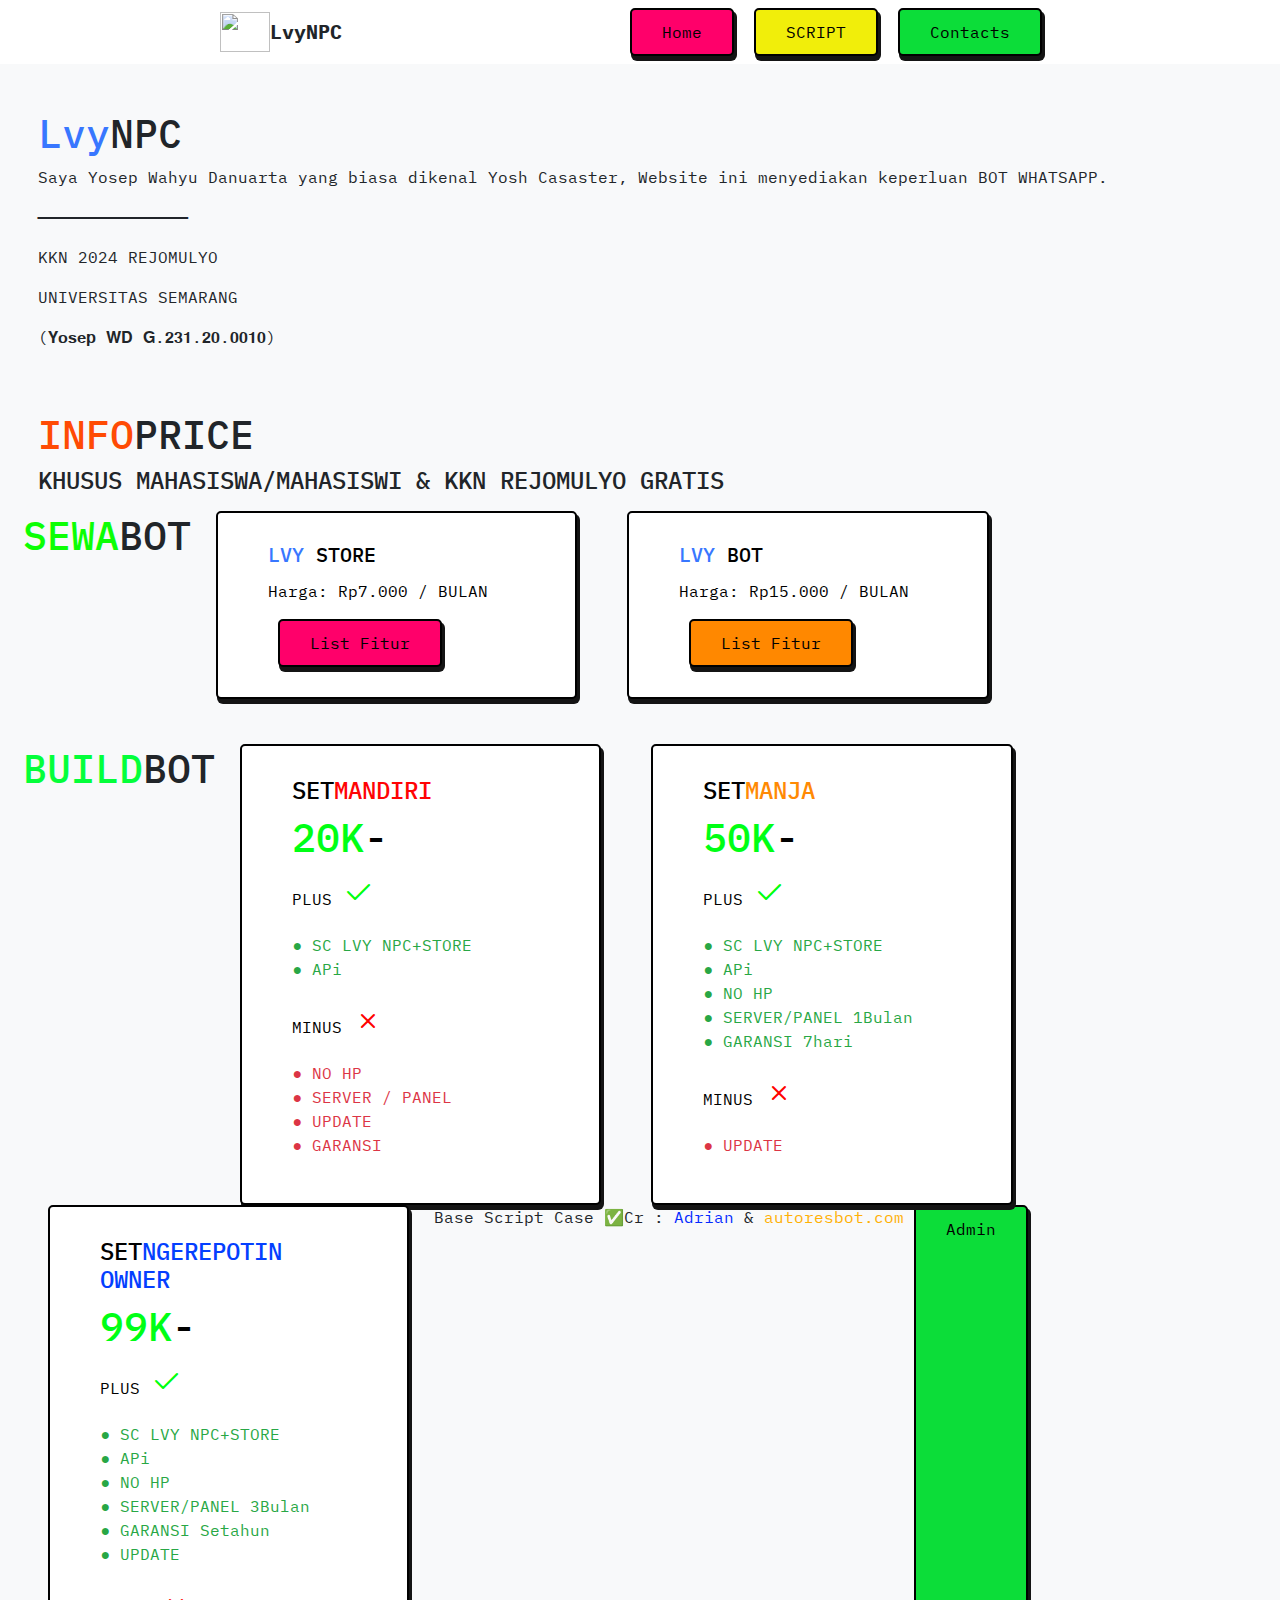
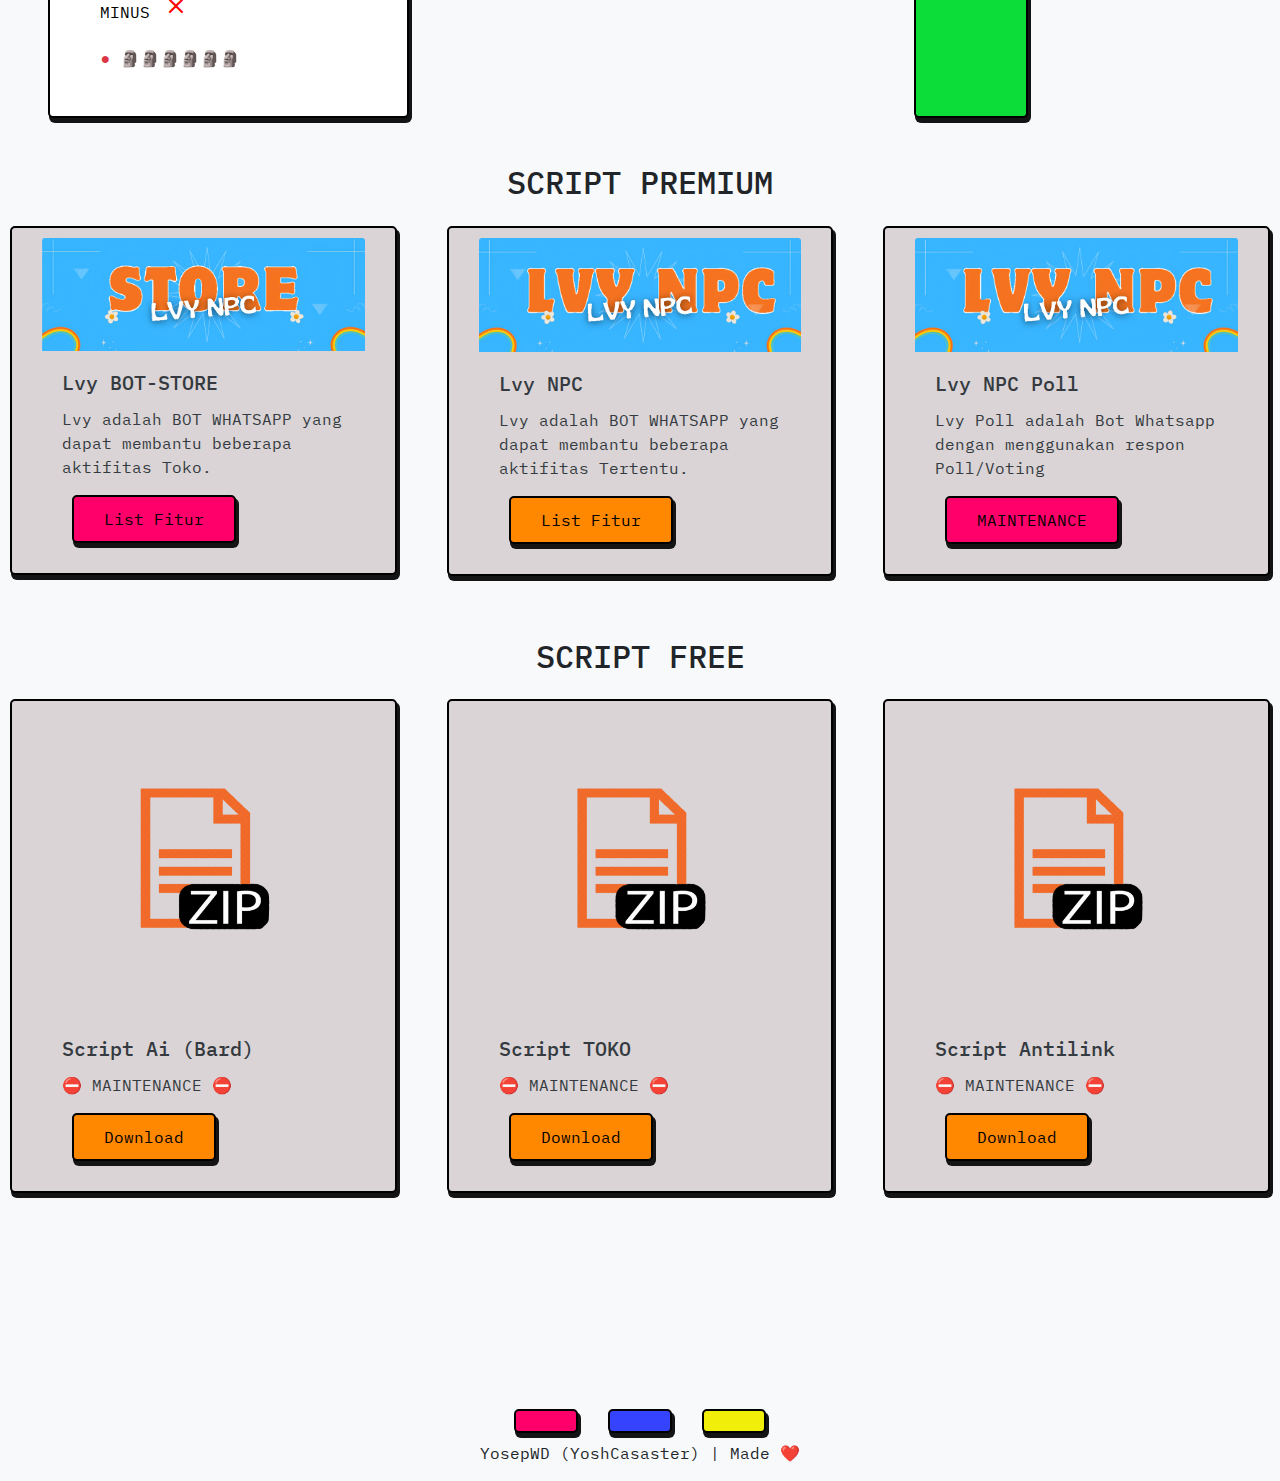
==== commit 79b581bd: "upddate" ====
--- a/index.html
+++ b/index.html
@@ -624,7 +624,7 @@
               <!--<img src="https://source.unsplash.com/random" class="card-img-top" alt="Gambar Produk">-->
               <div class="card-body">
                 <h4>SET<span style="color:#ff0404;">MANDIRI</span></h4>
-                <h1><span style="color:#00ff15;">20K</span>/Bulan</h1>
+                <h1><span style="color:#00ff15;">20K</span>-</h1>
                 <p class="card-text">PLUS <i class="bi-check2" style="font-size: 2rem; color: rgb(0, 255, 13);"></i></p>
                 <ul class="list-unstyled text-success">
                   <li>● SC LVY NPC+STORE</li>
@@ -645,7 +645,7 @@
               <!--<img src="https://source.unsplash.com/random" class="card-img-top" alt="Gambar Produk">-->
               <div class="card-body">
                 <h4>SET<span style="color:#ff8a04;">MANJA</span></h4>
-                <h1><span style="color:#00ff15;">50K</span>/Bulan</h1>
+                <h1><span style="color:#00ff15;">50K</span>-</h1>
                 <p class="card-text">PLUS <i class="bi-check2" style="font-size: 2rem; color: rgb(0, 255, 13);"></i></p>
                 <ul class="list-unstyled text-success">
                   <li>● SC LVY NPC+STORE</li>
@@ -666,7 +666,7 @@
               <!--<img src="https://source.unsplash.com/random" class="card-img-top" alt="Gambar Produk">-->
               <div class="card-body">
                 <h4>SET<span style="color:#043fff;">NGEREPOTIN OWNER</span></h4>
-                <h1><span style="color:#00ff15;">99K</span>/Bulan</h1>
+                <h1><span style="color:#00ff15;">99K</span>-</h1>
                 <p class="card-text">PLUS <i class="bi-check2" style="font-size: 2rem; color: rgb(0, 255, 13);"></i></p>
                 <ul class="list-unstyled text-success">
                   <li>● SC LVY NPC+STORE</li>
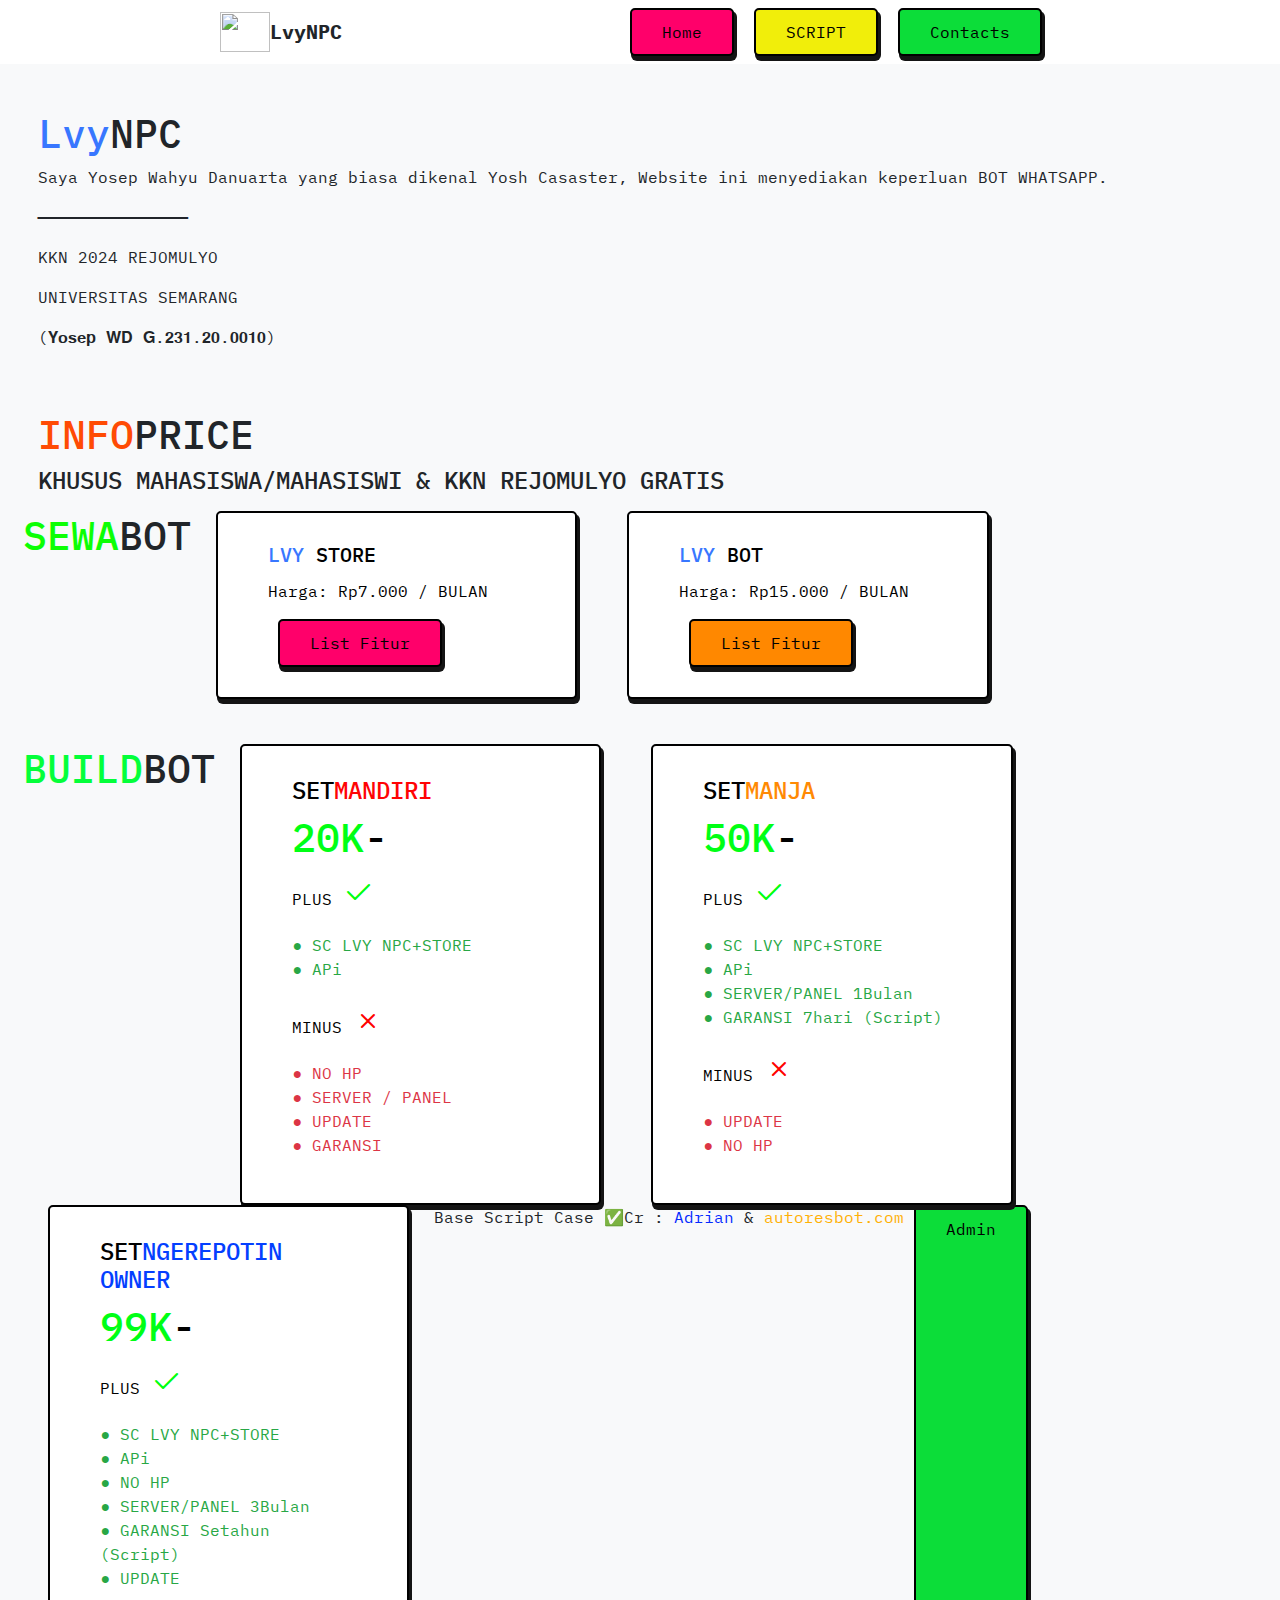
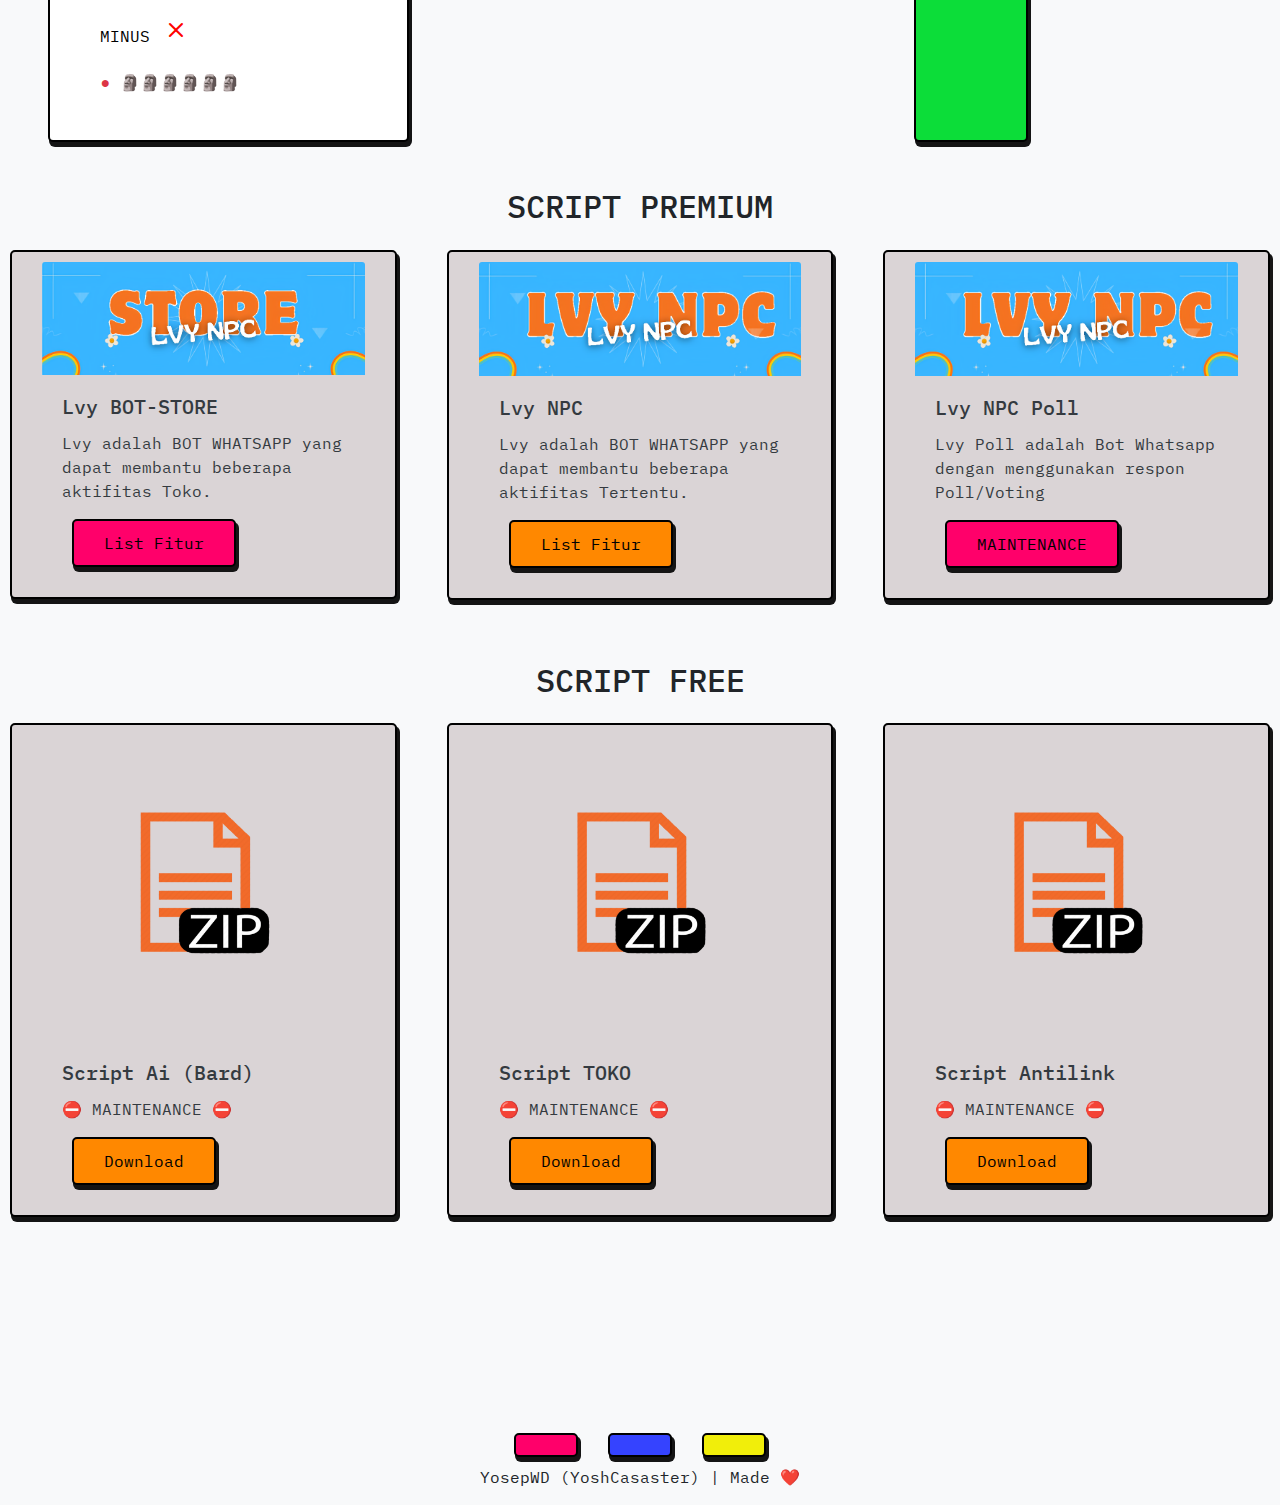
==== commit 81673e8b: "update" ====
--- a/index.html
+++ b/index.html
@@ -650,13 +650,13 @@
                 <ul class="list-unstyled text-success">
                   <li>● SC LVY NPC+STORE</li>
                   <li>● APi</li>
-                  <li>● NO HP</li>
                   <li>● SERVER/PANEL 1Bulan</li>
-                  <li>● GARANSI 7hari</li>
+                  <li>● GARANSI 7hari (Script)</li>
                 </ul>
                 <p class="card-text">MINUS <i class="bi-x" style="font-size: 2rem; color: rgb(255, 0, 0);"></i></p>
                 <ul class="list-unstyled text-danger">
                   <li>● UPDATE</li>
+                  <li>● NO HP</li>
                   </ul>
               </div>
             </div>
@@ -673,7 +673,7 @@
                   <li>● APi</li>
                   <li>● NO HP</li>
                   <li>● SERVER/PANEL 3Bulan</li>
-                  <li>● GARANSI Setahun</li>
+                  <li>● GARANSI Setahun (Script)</li>
                   <li>● UPDATE</li>
                 </ul>
                 <p class="card-text">MINUS <i class="bi-x" style="font-size: 2rem; color: rgb(255, 0, 0);"></i></p>
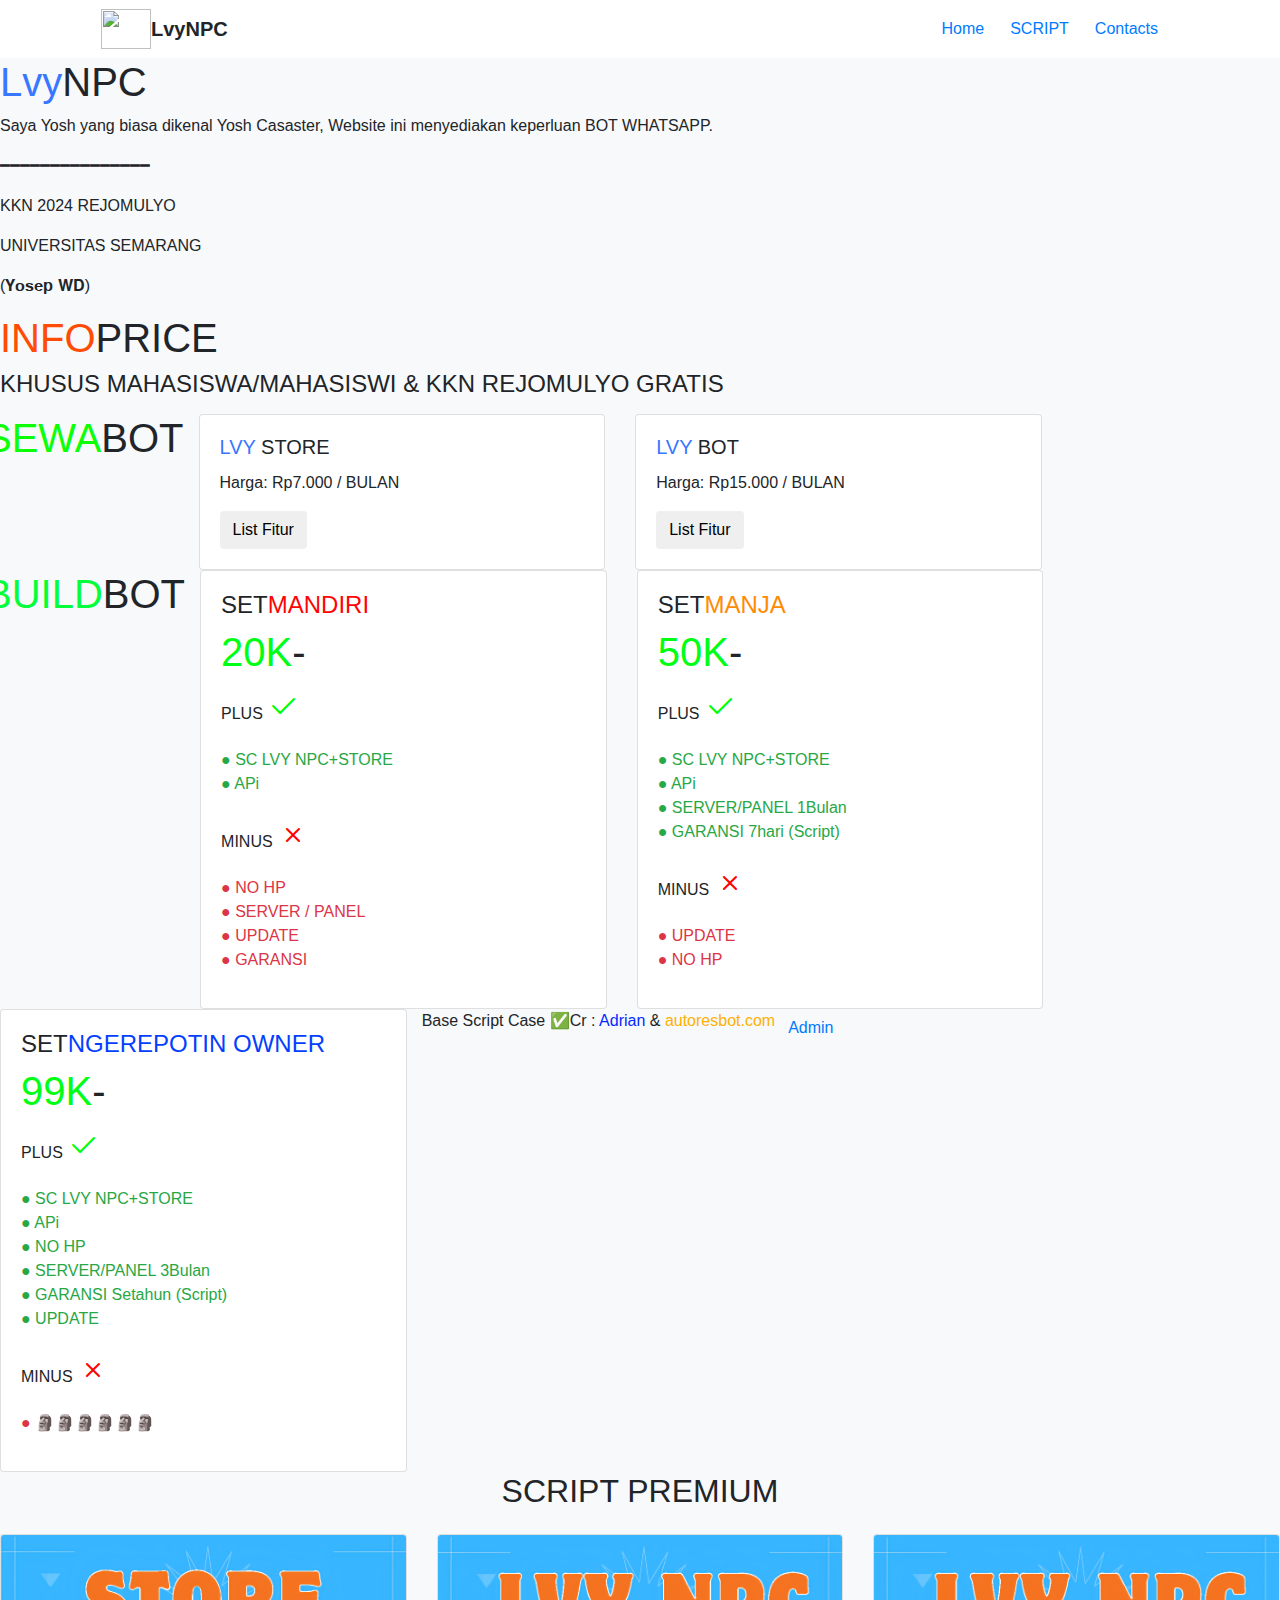
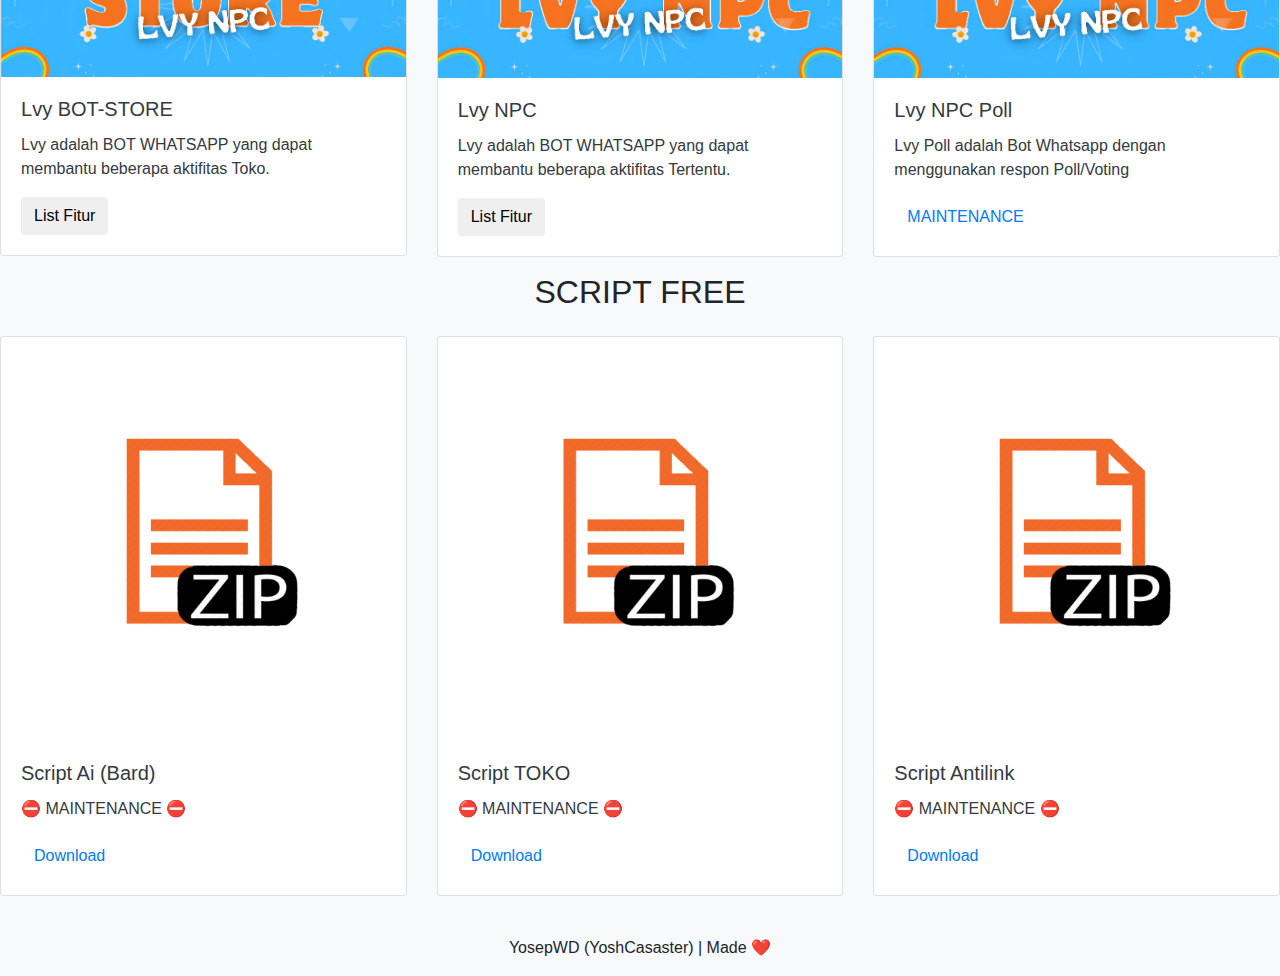
==== commit c2ba069a: "Lvy-1" ====
--- a/index.html
+++ b/index.html
@@ -61,12 +61,12 @@
           <div class="main">
             <div class="detail">
               <h1><span style="color:#3877ff;">Lvy</span>NPC</h1>
-              <p>Saya Yosep Wahyu Danuarta yang biasa dikenal Yosh Casaster, Website ini menyediakan keperluan BOT WHATSAPP.
+              <p>Saya Yosh yang biasa dikenal Yosh Casaster, Website ini menyediakan keperluan BOT WHATSAPP.
               </p>
               <p>━━━━━━━━━━━━━━━</p>
               <p>KKN 2024 REJOMULYO</p>
               <p>UNIVERSITAS SEMARANG</p>
-              <p>(𝐘𝐨𝐬𝐞𝐩 𝐖𝐃 𝐆.𝟐𝟑𝟏.𝟐𝟎.𝟎𝟎𝟏𝟎)
+              <p>(𝐘𝐨𝐬𝐞𝐩 𝐖𝐃)
               </p>
             </div>
           </div>
@@ -1346,7 +1346,7 @@
               <h5 class="card-title text-dark">Lvy NPC Poll</h5>
               <p class="text-dark">Lvy Poll adalah Bot Whatsapp dengan menggunakan respon Poll/Voting 
               </p>
-              <a class="btn btn-pink skill" href="#" ><i class="fa fa-file"></i> MAINTENANCE</a>
+              <a class="btn btn-pink skill" href="items1.html" ><i class="fa fa-file"></i> MAINTENANCE</a>
               </a>
                   
             </div>
